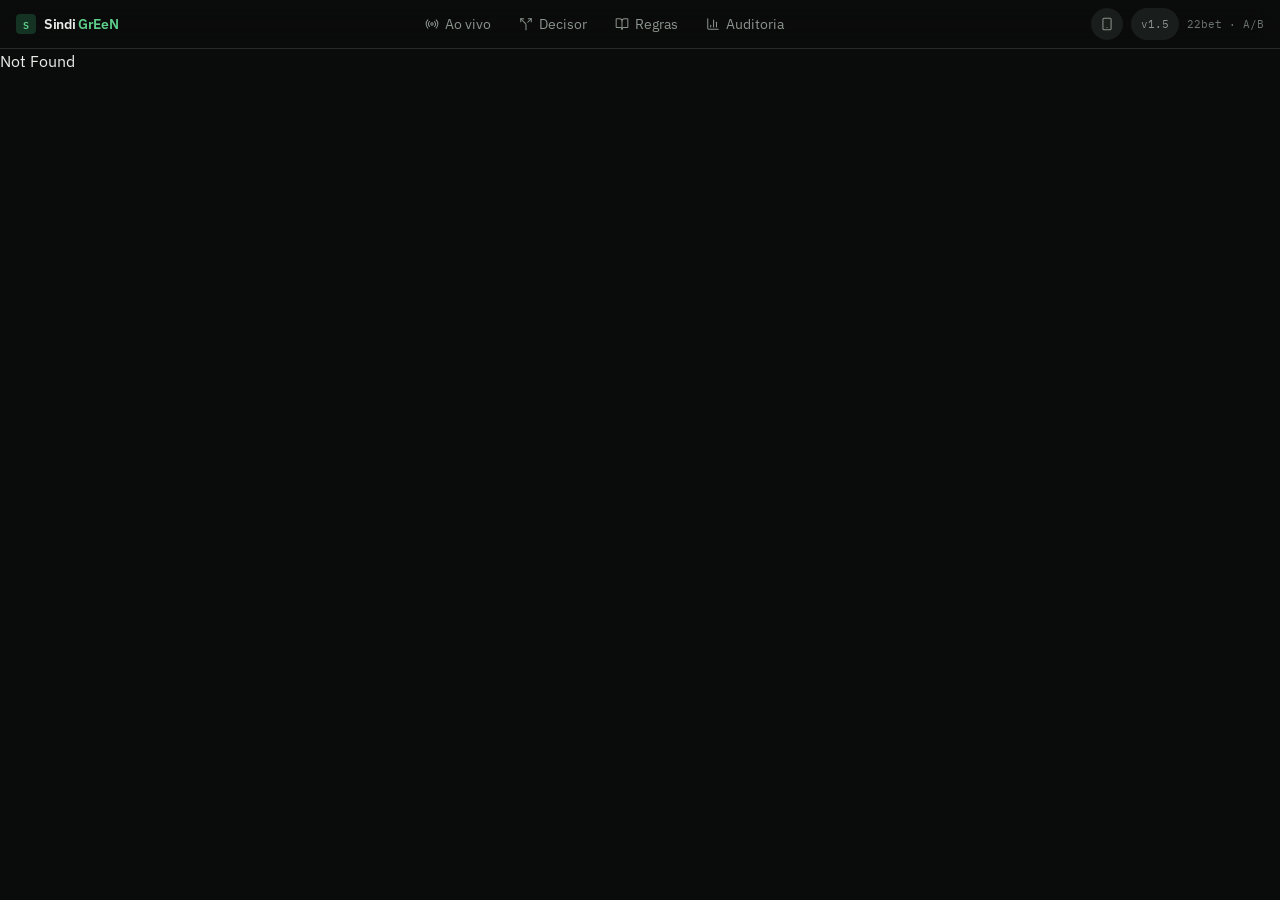
==== sindi-green/index.html @ e965b38e "Sindi GrEeN cockpit" ====
<!DOCTYPE html>
<html lang="pt" class="antialiased">
<head>
  <meta charset="utf-8" />
  <meta name="viewport" content="width=device-width, initial-scale=1, viewport-fit=cover" />
  <title>Sindi GrEeN</title>
  <meta name="description" content="Sindi GrEeN — cockpit SuperGrok de cantos e golos, ao vivo." />
  <meta name="theme-color" content="#0a0c0b" />
  <link rel="icon" type="image/svg+xml" href="/sindi-green/favicon.svg" />
  <link rel="stylesheet" href="/sindi-green/assets/styles-CBWvsEKR.css" />
  <link rel="preconnect" href="https://fonts.googleapis.com" />
  <link rel="preconnect" href="https://fonts.gstatic.com" crossorigin />
  <link rel="stylesheet" href="https://fonts.googleapis.com/css2?family=IBM+Plex+Mono:wght@400;500;600&family=IBM+Plex+Sans:ital,wght@0,400;0,500;0,600;1,400&display=swap" />
</head>
<body class="bg-bg text-fg min-h-dvh font-sans">
  <script>
    (function () {
      var now = Date.now();
      self.$R = self.$R || {};
      self.$R.tsr = [];
      self.$_TSR = {
        hydrated: false,
        streamEnded: false,
        initialized: false,
        buffer: [],
        h: function () { this.hydrated = true; },
        e: function () { this.streamEnded = true; },
        p: function (fn) { this.initialized ? fn() : this.buffer.push(fn); },
        router: {
          manifest: { routes: { __root__: { preloads: [] }, "/": { preloads: [] } } },
          matches: [
            { i: "__root__", u: now, s: "success", ssr: true },
            { i: "", u: now, s: "success", ssr: true }
          ]
        }
      };
    })();
  </script>
  <script type="module" src="/sindi-green/assets/index-O--N7-rh.js"></script>
</body>
</html>
---- sindi-green/assets/styles-CBWvsEKR.css ----
/*! tailwindcss v4.3.3 | MIT License | https://tailwindcss.com */
@layer properties{@supports (((-webkit-hyphens:none)) and (not (margin-trim:inline))) or ((-moz-orient:inline) and (not (color:rgb(from red r g b)))){*,:before,:after,::backdrop{--tw-translate-x:0;--tw-translate-y:0;--tw-translate-z:0;--tw-scale-x:1;--tw-scale-y:1;--tw-scale-z:1;--tw-rotate-x:initial;--tw-rotate-y:initial;--tw-rotate-z:initial;--tw-skew-x:initial;--tw-skew-y:initial;--tw-space-y-reverse:0;--tw-border-style:solid;--tw-leading:initial;--tw-font-weight:initial;--tw-tracking:initial;--tw-ordinal:initial;--tw-slashed-zero:initial;--tw-numeric-figure:initial;--tw-numeric-spacing:initial;--tw-numeric-fraction:initial;--tw-shadow:0 0 #0000;--tw-shadow-color:initial;--tw-shadow-alpha:100%;--tw-inset-shadow:0 0 #0000;--tw-inset-shadow-color:initial;--tw-inset-shadow-alpha:100%;--tw-ring-color:initial;--tw-ring-shadow:0 0 #0000;--tw-inset-ring-color:initial;--tw-inset-ring-shadow:0 0 #0000;--tw-ring-inset:initial;--tw-ring-offset-width:0px;--tw-ring-offset-color:#fff;--tw-ring-offset-shadow:0 0 #0000;--tw-outline-style:solid;--tw-blur:initial;--tw-brightness:initial;--tw-contrast:initial;--tw-grayscale:initial;--tw-hue-rotate:initial;--tw-invert:initial;--tw-opacity:initial;--tw-saturate:initial;--tw-sepia:initial;--tw-drop-shadow:initial;--tw-drop-shadow-color:initial;--tw-drop-shadow-alpha:100%;--tw-drop-shadow-size:initial;--tw-backdrop-blur:initial;--tw-backdrop-brightness:initial;--tw-backdrop-contrast:initial;--tw-backdrop-grayscale:initial;--tw-backdrop-hue-rotate:initial;--tw-backdrop-invert:initial;--tw-backdrop-opacity:initial;--tw-backdrop-saturate:initial;--tw-backdrop-sepia:initial;--tw-duration:initial;--tw-ease:initial;--tw-content:""}}}@layer theme{:root,:host{--font-sans:"IBM Plex Sans", "Segoe UI", system-ui, sans-serif;--font-mono:"IBM Plex Mono", ui-monospace, "SF Mono", Menlo, monospace;--color-red-500:oklch(63.7% .237 25.331);--color-zinc-50:oklch(98.5% 0 none);--color-zinc-400:oklch(70.5% .015 286.067);--color-zinc-500:oklch(55.2% .016 285.938);--color-zinc-900:oklch(21% .006 285.885);--color-zinc-950:oklch(14.1% .005 285.823);--color-neutral-100:oklch(97% 0 none);--color-neutral-300:oklch(87% 0 none);--color-neutral-500:oklch(55.6% 0 none);--color-neutral-700:oklch(37.1% 0 none);--color-neutral-900:oklch(20.5% 0 none);--color-black:#000;--color-white:#fff;--spacing:.25rem;--container-sm:24rem;--container-md:28rem;--container-lg:32rem;--container-xl:36rem;--container-2xl:42rem;--container-5xl:64rem;--text-xs:.75rem;--text-xs--line-height:calc(1 / .75);--text-sm:.875rem;--text-sm--line-height:calc(1.25 / .875);--text-base:1rem;--text-base--line-height:calc(1.5 / 1);--text-lg:1.125rem;--text-lg--line-height:calc(1.75 / 1.125);--text-xl:1.25rem;--text-xl--line-height:calc(1.75 / 1.25);--text-2xl:1.5rem;--text-2xl--line-height:calc(2 / 1.5);--text-3xl:1.875rem;--text-3xl--line-height:calc(2.25 / 1.875);--text-4xl:2.25rem;--text-4xl--line-height:calc(2.5 / 2.25);--text-5xl:3rem;--text-5xl--line-height:1;--font-weight-medium:500;--font-weight-semibold:600;--tracking-tight:-.025em;--tracking-normal:0em;--tracking-wide:.025em;--leading-tight:1.25;--leading-snug:1.375;--leading-normal:1.5;--leading-relaxed:1.625;--radius-xs:4px;--radius-sm:8px;--radius-md:12px;--radius-lg:16px;--radius-xl:24px;--radius-2xl:1rem;--ease-out:cubic-bezier(0, 0, .2, 1);--ease-in-out:cubic-bezier(.4, 0, .2, 1);--animate-pulse:pulse 2s cubic-bezier(.4, 0, .6, 1) infinite;--blur-md:12px;--default-transition-duration:.15s;--default-transition-timing-function:cubic-bezier(.4, 0, .2, 1);--default-font-family:var(--font-sans);--default-mono-font-family:var(--font-mono);--color-bg:#0a0c0b;--color-surface:#121614;--color-raised:#191d1b;--color-inset:#0e1110;--color-fg:#e8ece9;--color-muted:#8b948e;--color-subtle:#6b746e;--color-border:#262b28;--color-border-strong:#3a423d;--color-accent:#d7e0d9;--color-accent-fg:#0a0c0b;--color-enter:#5ecf8a;--color-enter-dim:#143322;--color-wait:#d4b56a;--color-wait-dim:#2e2614;--color-skip:#e07068;--color-skip-dim:#321614;--color-conta-a:#8ec8e8;--color-conta-b:#c4b4a0;--shadow-border:0 0 0 1px #e8ece914}}@layer base{*,:after,:before,::backdrop{box-sizing:border-box;border:0 solid;margin:0;padding:0}::file-selector-button{box-sizing:border-box;border:0 solid;margin:0;padding:0}html,:host{-webkit-text-size-adjust:100%;tab-size:4;line-height:1.5;font-family:var(--default-font-family,-apple-system, BlinkMacSystemFont, "Segoe UI", Roboto, "Helvetica Neue", "Noto Sans", Arial, sans-serif, "Apple Color Emoji", "Segoe UI Emoji", "Segoe UI Symbol", "Noto Color Emoji");font-feature-settings:var(--default-font-feature-settings,normal);font-variation-settings:var(--default-font-variation-settings,normal);-webkit-tap-highlight-color:transparent}hr{height:0;color:inherit;border-top-width:1px}abbr:where([title]){-webkit-text-decoration:underline dotted;text-decoration:underline dotted}h1,h2,h3,h4,h5,h6{font-size:inherit;font-weight:inherit}a{color:inherit;-webkit-text-decoration:inherit;-webkit-text-decoration:inherit;-webkit-text-decoration:inherit;-webkit-text-decoration:inherit;text-decoration:inherit}b,strong{font-weight:bolder}code,kbd,samp,pre{font-family:var(--default-mono-font-family,ui-monospace, SFMono-Regular, Menlo, Monaco, Consolas, "Liberation Mono", "Courier New", monospace);font-feature-settings:var(--default-mono-font-feature-settings,normal);font-variation-settings:var(--default-mono-font-variation-settings,normal);font-size:1em}small{font-size:80%}sub,sup{vertical-align:baseline;font-size:75%;line-height:0;position:relative}sub{bottom:-.25em}sup{top:-.5em}table{text-indent:0;border-color:inherit;border-collapse:collapse}:-moz-focusring:where(:not(iframe)){outline:auto}progress{vertical-align:baseline}summary{display:list-item}ol,ul,menu{list-style:none}img,svg,video,canvas,audio,iframe,embed,object{vertical-align:middle;display:block}img,video{max-width:100%;height:auto}button,input,select,optgroup,textarea{font:inherit;font-feature-settings:inherit;font-variation-settings:inherit;letter-spacing:inherit;color:inherit;opacity:1;background-color:#0000;border-radius:0}::file-selector-button{font:inherit;font-feature-settings:inherit;font-variation-settings:inherit;letter-spacing:inherit;color:inherit;opacity:1;background-color:#0000;border-radius:0}:where(select:is([multiple],[size])) optgroup{font-weight:bolder}:where(select:is([multiple],[size])) optgroup option{padding-inline-start:20px}::file-selector-button{margin-inline-end:4px}::placeholder{opacity:1}@supports (not ((-webkit-appearance:-apple-pay-button))) or (contain-intrinsic-size:1px){::placeholder{color:currentColor}@supports (color:color-mix(in lab, red, red)){::placeholder{color:color-mix(in oklab, currentcolor 50%, transparent)}}}textarea{resize:vertical}::-webkit-search-decoration{-webkit-appearance:none}::-webkit-date-and-time-value{min-height:1lh;text-align:inherit}::-webkit-datetime-edit{display:inline-flex}::-webkit-datetime-edit-fields-wrapper{padding:0}::-webkit-datetime-edit{padding-block:0}::-webkit-datetime-edit-year-field{padding-block:0}::-webkit-datetime-edit-month-field{padding-block:0}::-webkit-datetime-edit-day-field{padding-block:0}::-webkit-datetime-edit-hour-field{padding-block:0}::-webkit-datetime-edit-minute-field{padding-block:0}::-webkit-datetime-edit-second-field{padding-block:0}::-webkit-datetime-edit-millisecond-field{padding-block:0}::-webkit-datetime-edit-meridiem-field{padding-block:0}::-webkit-calendar-picker-indicator{line-height:1}:-moz-ui-invalid{box-shadow:none}button,input:where([type=button],[type=reset],[type=submit]){appearance:button}::file-selector-button{appearance:button}::-webkit-inner-spin-button{height:auto}::-webkit-outer-spin-button{height:auto}[hidden]:where(:not([hidden=until-found])){display:none!important}html{-webkit-font-smoothing:antialiased;-moz-osx-font-smoothing:grayscale}body{background:var(--color-bg);color:var(--color-fg);font-family:var(--font-sans)}button:not(:disabled),[role=button]:not(:disabled){cursor:pointer}h1,h2,h3{text-wrap:balance}p{text-wrap:pretty}}@layer components;@layer utilities{.pointer-events-none{pointer-events:none}.collapse{visibility:collapse}.invisible{visibility:hidden}.visible{visibility:visible}.absolute{position:absolute}.fixed{position:fixed}.relative{position:relative}.static{position:static}.sticky{position:sticky}.inset-0{inset:0}.inset-x-0{inset-inline:0}.inset-y-0{inset-block:0}.top-0{top:0}.top-1\/2{top:50%}.top-12{top:calc(var(--spacing) * 12)}.right-0{right:0}.right-1{right:var(--spacing)}.right-2{right:calc(var(--spacing) * 2)}.right-3{right:calc(var(--spacing) * 3)}.right-4{right:calc(var(--spacing) * 4)}.bottom-0{bottom:0}.left-0{left:0}.left-1{left:var(--spacing)}.left-2{left:calc(var(--spacing) * 2)}.left-3{left:calc(var(--spacing) * 3)}.left-4{left:calc(var(--spacing) * 4)}.z-10{z-index:10}.z-30{z-index:30}.z-\[1\]{z-index:1}.container{width:100%}@media (width>=40rem){.container{max-width:40rem}}@media (width>=48rem){.container{max-width:48rem}}@media (width>=64rem){.container{max-width:64rem}}@media (width>=80rem){.container{max-width:80rem}}@media (width>=96rem){.container{max-width:96rem}}.mx-1{margin-inline:var(--spacing)}.mx-auto{margin-inline:auto}.mx-px{margin-inline:1px}.mt-0\.5{margin-top:calc(var(--spacing) * .5)}.mt-1{margin-top:var(--spacing)}.mt-1\.5{margin-top:calc(var(--spacing) * 1.5)}.mt-2{margin-top:calc(var(--spacing) * 2)}.mt-3{margin-top:calc(var(--spacing) * 3)}.mt-4{margin-top:calc(var(--spacing) * 4)}.mt-5{margin-top:calc(var(--spacing) * 5)}.mt-6{margin-top:calc(var(--spacing) * 6)}.mt-8{margin-top:calc(var(--spacing) * 8)}.mt-10{margin-top:calc(var(--spacing) * 10)}.mt-12{margin-top:calc(var(--spacing) * 12)}.mb-0\.5{margin-bottom:calc(var(--spacing) * .5)}.mb-1{margin-bottom:var(--spacing)}.mb-1\.5{margin-bottom:calc(var(--spacing) * 1.5)}.mb-2{margin-bottom:calc(var(--spacing) * 2)}.mb-3{margin-bottom:calc(var(--spacing) * 3)}.mb-4{margin-bottom:calc(var(--spacing) * 4)}.ml-1\.5{margin-left:calc(var(--spacing) * 1.5)}.ml-2{margin-left:calc(var(--spacing) * 2)}.ml-2\.5{margin-left:calc(var(--spacing) * 2.5)}.ml-auto{margin-left:auto}.ml-px{margin-left:1px}.block{display:block}.flex{display:flex}.grid{display:grid}.hidden{display:none}.inline{display:inline}.inline-block{display:inline-block}.inline-flex{display:inline-flex}.table{display:table}.size-1\.5{width:calc(var(--spacing) * 1.5);height:calc(var(--spacing) * 1.5)}.size-2{width:calc(var(--spacing) * 2);height:calc(var(--spacing) * 2)}.size-3{width:calc(var(--spacing) * 3);height:calc(var(--spacing) * 3)}.size-3\.5{width:calc(var(--spacing) * 3.5);height:calc(var(--spacing) * 3.5)}.size-4{width:calc(var(--spacing) * 4);height:calc(var(--spacing) * 4)}.size-5{width:calc(var(--spacing) * 5);height:calc(var(--spacing) * 5)}.size-8{width:calc(var(--spacing) * 8);height:calc(var(--spacing) * 8)}.size-10{width:calc(var(--spacing) * 10);height:calc(var(--spacing) * 10)}.size-12{width:calc(var(--spacing) * 12);height:calc(var(--spacing) * 12)}.size-\[5px\]{width:5px;height:5px}.h-1{height:var(--spacing)}.h-1\.5{height:calc(var(--spacing) * 1.5)}.h-3{height:calc(var(--spacing) * 3)}.h-3\.5{height:calc(var(--spacing) * 3.5)}.h-8{height:calc(var(--spacing) * 8)}.h-9{height:calc(var(--spacing) * 9)}.h-10{height:calc(var(--spacing) * 10)}.h-11{height:calc(var(--spacing) * 11)}.h-12{height:calc(var(--spacing) * 12)}.h-16{height:calc(var(--spacing) * 16)}.h-20{height:calc(var(--spacing) * 20)}.h-44{height:calc(var(--spacing) * 44)}.h-\[7px\]{height:7px}.h-\[28rem\]{height:28rem}.h-fit{height:fit-content}.h-full{height:100%}.h-px{height:1px}.min-h-0\.5{min-height:calc(var(--spacing) * .5)}.min-h-11{min-height:calc(var(--spacing) * 11)}.min-h-\[7\.25rem\]{min-height:7.25rem}.min-h-dvh{min-height:100dvh}.min-h-screen{min-height:100vh}.w-0\.5{width:calc(var(--spacing) * .5)}.w-1{width:var(--spacing)}.w-2{width:calc(var(--spacing) * 2)}.w-7{width:calc(var(--spacing) * 7)}.w-8{width:calc(var(--spacing) * 8)}.w-11{width:calc(var(--spacing) * 11)}.w-32{width:calc(var(--spacing) * 32)}.w-\[3\.75rem\]{width:3.75rem}.w-\[4\.5rem\]{width:4.5rem}.w-\[4\.25rem\]{width:4.25rem}.w-\[5\.5rem\]{width:5.5rem}.w-\[7px\]{width:7px}.w-\[13\.5rem\]{width:13.5rem}.w-\[min\(100\%\,15\.5rem\)\]{width:min(100%,15.5rem)}.w-full{width:100%}.w-px{width:1px}.max-w-2xl{max-width:var(--container-2xl)}.max-w-5xl{max-width:var(--container-5xl)}.max-w-\[12rem\]{max-width:12rem}.max-w-\[1400px\]{max-width:1400px}.max-w-lg{max-width:var(--container-lg)}.max-w-md{max-width:var(--container-md)}.max-w-sm{max-width:var(--container-sm)}.max-w-xl{max-width:var(--container-xl)}.min-w-0{min-width:0}.min-w-\[9\.75rem\]{min-width:9.75rem}.min-w-\[16rem\]{min-width:16rem}.min-w-\[480px\]{min-width:480px}.min-w-\[560px\]{min-width:560px}.min-w-\[640px\]{min-width:640px}.flex-1{flex:1}.shrink{flex-shrink:1}.shrink-0{flex-shrink:0}.-translate-y-1\/2{--tw-translate-y:calc(calc(1 / 2 * 100%) * -1);translate:var(--tw-translate-x) var(--tw-translate-y)}.scale-100{--tw-scale-x:100%;--tw-scale-y:100%;--tw-scale-z:100%;scale:var(--tw-scale-x) var(--tw-scale-y)}.scale-\[0\.25\]{scale:.25}.rotate-45{rotate:45deg}.rotate-180{rotate:180deg}.transform{transform:var(--tw-rotate-x,) var(--tw-rotate-y,) var(--tw-rotate-z,) var(--tw-skew-x,) var(--tw-skew-y,)}.animate-pulse{animation:var(--animate-pulse)}.cursor-pointer{cursor:pointer}.resize{resize:both}.grid-cols-1{grid-template-columns:repeat(1,minmax(0,1fr))}.grid-cols-2{grid-template-columns:repeat(2,minmax(0,1fr))}.grid-cols-4{grid-template-columns:repeat(4,minmax(0,1fr))}.grid-cols-\[4px_1fr\]{grid-template-columns:4px 1fr}.grid-cols-\[4px_2\.75rem_minmax\(0\,1fr\)_auto\]{grid-template-columns:4px 2.75rem minmax(0,1fr) auto}.grid-cols-\[4px_2\.75rem_minmax\(0\,1fr\)_auto_auto\]{grid-template-columns:4px 2.75rem minmax(0,1fr) auto auto}.grid-cols-\[auto_1fr\]{grid-template-columns:auto 1fr}.grid-cols-\[calc\(22\.2\%\)_calc\(33\.3\%\)_calc\(16\.7\%\)_1fr\]{grid-template-columns:22.2% 33.3% 16.7% 1fr}.flex-col{flex-direction:column}.flex-wrap{flex-wrap:wrap}.place-items-center{place-items:center}.items-baseline{align-items:baseline}.items-center{align-items:center}.items-end{align-items:flex-end}.items-start{align-items:flex-start}.items-stretch{align-items:stretch}.justify-between{justify-content:space-between}.justify-center{justify-content:center}.justify-end{justify-content:flex-end}.justify-start{justify-content:flex-start}.gap-0\.5{gap:calc(var(--spacing) * .5)}.gap-1{gap:var(--spacing)}.gap-1\.5{gap:calc(var(--spacing) * 1.5)}.gap-2{gap:calc(var(--spacing) * 2)}.gap-2\.5{gap:calc(var(--spacing) * 2.5)}.gap-3{gap:calc(var(--spacing) * 3)}.gap-4{gap:calc(var(--spacing) * 4)}.gap-12{gap:calc(var(--spacing) * 12)}.gap-\[3px\]{gap:3px}.gap-px{gap:1px}:where(.space-y-1>:not(:last-child)){--tw-space-y-reverse:0;margin-block-start:calc(var(--spacing) * var(--tw-space-y-reverse));margin-block-end:calc(var(--spacing) * calc(1 - var(--tw-space-y-reverse)))}:where(.space-y-1\.5>:not(:last-child)){--tw-space-y-reverse:0;margin-block-start:calc(calc(var(--spacing) * 1.5) * var(--tw-space-y-reverse));margin-block-end:calc(calc(var(--spacing) * 1.5) * calc(1 - var(--tw-space-y-reverse)))}:where(.space-y-2>:not(:last-child)){--tw-space-y-reverse:0;margin-block-start:calc(calc(var(--spacing) * 2) * var(--tw-space-y-reverse));margin-block-end:calc(calc(var(--spacing) * 2) * calc(1 - var(--tw-space-y-reverse)))}:where(.space-y-3>:not(:last-child)){--tw-space-y-reverse:0;margin-block-start:calc(calc(var(--spacing) * 3) * var(--tw-space-y-reverse));margin-block-end:calc(calc(var(--spacing) * 3) * calc(1 - var(--tw-space-y-reverse)))}:where(.space-y-4>:not(:last-child)){--tw-space-y-reverse:0;margin-block-start:calc(calc(var(--spacing) * 4) * var(--tw-space-y-reverse));margin-block-end:calc(calc(var(--spacing) * 4) * calc(1 - var(--tw-space-y-reverse)))}.gap-x-3{column-gap:calc(var(--spacing) * 3)}.gap-y-0\.5{row-gap:calc(var(--spacing) * .5)}.gap-y-2{row-gap:calc(var(--spacing) * 2)}.self-stretch{align-self:stretch}.truncate{text-overflow:ellipsis;white-space:nowrap;overflow:hidden}.overflow-hidden{overflow:hidden}.overflow-x-auto{overflow-x:auto}.rounded{border-radius:.25rem}.rounded-2xl{border-radius:var(--radius-2xl)}.rounded-\[0\.5px\]{border-radius:.5px}.rounded-\[1px\]{border-radius:1px}.rounded-\[2px\]{border-radius:2px}.rounded-\[3px\]{border-radius:3px}.rounded-\[4px\]{border-radius:4px}.rounded-full{border-radius:2147483647px}.rounded-lg{border-radius:var(--radius-lg)}.rounded-md{border-radius:var(--radius-md)}.rounded-sm{border-radius:var(--radius-sm)}.rounded-xl{border-radius:var(--radius-xl)}.rounded-l-\[2px\]{border-top-left-radius:2px;border-bottom-left-radius:2px}.rounded-l-full{border-top-left-radius:2147483647px;border-bottom-left-radius:2147483647px}.rounded-r-\[2px\]{border-top-right-radius:2px;border-bottom-right-radius:2px}.rounded-r-full{border-top-right-radius:2147483647px;border-bottom-right-radius:2147483647px}.border{border-style:var(--tw-border-style);border-width:1px}.border-t{border-top-style:var(--tw-border-style);border-top-width:1px}.border-b{border-bottom-style:var(--tw-border-style);border-bottom-width:1px}.border-l{border-left-style:var(--tw-border-style);border-left-width:1px}.border-l-2{border-left-style:var(--tw-border-style);border-left-width:2px}.border-dashed{--tw-border-style:dashed;border-style:dashed}.border-border{border-color:var(--color-border)}.border-border\/60{border-color:#262b2899}@supports (color:color-mix(in lab, red, red)){.border-border\/60{border-color:color-mix(in oklab, var(--color-border) 60%, transparent)}}.border-border\/70{border-color:#262b28b3}@supports (color:color-mix(in lab, red, red)){.border-border\/70{border-color:color-mix(in oklab, var(--color-border) 70%, transparent)}}.border-neutral-300{border-color:var(--color-neutral-300)}.bg-accent{background-color:var(--color-accent)}.bg-accent\/15{background-color:#d7e0d926}@supports (color:color-mix(in lab, red, red)){.bg-accent\/15{background-color:color-mix(in oklab, var(--color-accent) 15%, transparent)}}.bg-accent\/55{background-color:#d7e0d98c}@supports (color:color-mix(in lab, red, red)){.bg-accent\/55{background-color:color-mix(in oklab, var(--color-accent) 55%, transparent)}}.bg-accent\/70{background-color:#d7e0d9b3}@supports (color:color-mix(in lab, red, red)){.bg-accent\/70{background-color:color-mix(in oklab, var(--color-accent) 70%, transparent)}}.bg-bg{background-color:var(--color-bg)}.bg-bg\/90{background-color:#0a0c0be6}@supports (color:color-mix(in lab, red, red)){.bg-bg\/90{background-color:color-mix(in oklab, var(--color-bg) 90%, transparent)}}.bg-black{background-color:var(--color-black)}.bg-black\/10{background-color:#0000001a}@supports (color:color-mix(in lab, red, red)){.bg-black\/10{background-color:color-mix(in oklab, var(--color-black) 10%, transparent)}}.bg-border{background-color:var(--color-border)}.bg-border-strong{background-color:var(--color-border-strong)}.bg-border-strong\/80{background-color:#3a423dcc}@supports (color:color-mix(in lab, red, red)){.bg-border-strong\/80{background-color:color-mix(in oklab, var(--color-border-strong) 80%, transparent)}}.bg-conta-a{background-color:var(--color-conta-a)}.bg-conta-a\/70{background-color:#8ec8e8b3}@supports (color:color-mix(in lab, red, red)){.bg-conta-a\/70{background-color:color-mix(in oklab, var(--color-conta-a) 70%, transparent)}}.bg-enter{background-color:var(--color-enter)}.bg-enter-dim{background-color:var(--color-enter-dim)}.bg-enter\/25{background-color:#5ecf8a40}@supports (color:color-mix(in lab, red, red)){.bg-enter\/25{background-color:color-mix(in oklab, var(--color-enter) 25%, transparent)}}.bg-enter\/35{background-color:#5ecf8a59}@supports (color:color-mix(in lab, red, red)){.bg-enter\/35{background-color:color-mix(in oklab, var(--color-enter) 35%, transparent)}}.bg-enter\/80{background-color:#5ecf8acc}@supports (color:color-mix(in lab, red, red)){.bg-enter\/80{background-color:color-mix(in oklab, var(--color-enter) 80%, transparent)}}.bg-fg{background-color:var(--color-fg)}.bg-fg\/80{background-color:#e8ece9cc}@supports (color:color-mix(in lab, red, red)){.bg-fg\/80{background-color:color-mix(in oklab, var(--color-fg) 80%, transparent)}}.bg-inset{background-color:var(--color-inset)}.bg-inset\/60{background-color:#0e111099}@supports (color:color-mix(in lab, red, red)){.bg-inset\/60{background-color:color-mix(in oklab, var(--color-inset) 60%, transparent)}}.bg-inset\/80{background-color:#0e1110cc}@supports (color:color-mix(in lab, red, red)){.bg-inset\/80{background-color:color-mix(in oklab, var(--color-inset) 80%, transparent)}}.bg-muted\/40{background-color:#8b948e66}@supports (color:color-mix(in lab, red, red)){.bg-muted\/40{background-color:color-mix(in oklab, var(--color-muted) 40%, transparent)}}.bg-raised{background-color:var(--color-raised)}.bg-skip{background-color:var(--color-skip)}.bg-skip-dim{background-color:var(--color-skip-dim)}.bg-skip\/25{background-color:#e0706840}@supports (color:color-mix(in lab, red, red)){.bg-skip\/25{background-color:color-mix(in oklab, var(--color-skip) 25%, transparent)}}.bg-skip\/30{background-color:#e070684d}@supports (color:color-mix(in lab, red, red)){.bg-skip\/30{background-color:color-mix(in oklab, var(--color-skip) 30%, transparent)}}.bg-skip\/40{background-color:#e0706866}@supports (color:color-mix(in lab, red, red)){.bg-skip\/40{background-color:color-mix(in oklab, var(--color-skip) 40%, transparent)}}.bg-skip\/70{background-color:#e07068b3}@supports (color:color-mix(in lab, red, red)){.bg-skip\/70{background-color:color-mix(in oklab, var(--color-skip) 70%, transparent)}}.bg-subtle\/50{background-color:#6b746e80}@supports (color:color-mix(in lab, red, red)){.bg-subtle\/50{background-color:color-mix(in oklab, var(--color-subtle) 50%, transparent)}}.bg-subtle\/55{background-color:#6b746e8c}@supports (color:color-mix(in lab, red, red)){.bg-subtle\/55{background-color:color-mix(in oklab, var(--color-subtle) 55%, transparent)}}.bg-surface{background-color:var(--color-surface)}.bg-surface\/95{background-color:#121614f2}@supports (color:color-mix(in lab, red, red)){.bg-surface\/95{background-color:color-mix(in oklab, var(--color-surface) 95%, transparent)}}.bg-wait{background-color:var(--color-wait)}.bg-wait-dim{background-color:var(--color-wait-dim)}.bg-wait\/30{background-color:#d4b56a4d}@supports (color:color-mix(in lab, red, red)){.bg-wait\/30{background-color:color-mix(in oklab, var(--color-wait) 30%, transparent)}}.bg-zinc-50{background-color:var(--color-zinc-50)}.bg-\[radial-gradient\(ellipse_at_top\,color-mix\(in_oklab\,var\(--color-enter\)_14\%\,transparent\)\,transparent_62\%\)\]{background-image:radial-gradient(at top,#5ecf8a24,#0000 62%)}@supports (color:color-mix(in lab, red, red)){.bg-\[radial-gradient\(ellipse_at_top\,color-mix\(in_oklab\,var\(--color-enter\)_14\%\,transparent\)\,transparent_62\%\)\]{background-image:radial-gradient(ellipse at top,color-mix(in oklab,var(--color-enter) 14%,transparent),transparent 62%)}}.object-cover{object-fit:cover}.p-0\.5{padding:calc(var(--spacing) * .5)}.p-1{padding:var(--spacing)}.p-2{padding:calc(var(--spacing) * 2)}.p-3{padding:calc(var(--spacing) * 3)}.p-4{padding:calc(var(--spacing) * 4)}.p-5{padding:calc(var(--spacing) * 5)}.p-6{padding:calc(var(--spacing) * 6)}.p-8{padding:calc(var(--spacing) * 8)}.p-\[16px\]{padding:16px}.px-1{padding-inline:var(--spacing)}.px-1\.5{padding-inline:calc(var(--spacing) * 1.5)}.px-2{padding-inline:calc(var(--spacing) * 2)}.px-2\.5{padding-inline:calc(var(--spacing) * 2.5)}.px-3{padding-inline:calc(var(--spacing) * 3)}.px-3\.5{padding-inline:calc(var(--spacing) * 3.5)}.px-4{padding-inline:calc(var(--spacing) * 4)}.px-6{padding-inline:calc(var(--spacing) * 6)}.py-0\.5{padding-block:calc(var(--spacing) * .5)}.py-1{padding-block:var(--spacing)}.py-2{padding-block:calc(var(--spacing) * 2)}.py-2\.5{padding-block:calc(var(--spacing) * 2.5)}.py-3{padding-block:calc(var(--spacing) * 3)}.py-8{padding-block:calc(var(--spacing) * 8)}.py-px{padding-block:1px}.pt-4{padding-top:calc(var(--spacing) * 4)}.pt-8{padding-top:calc(var(--spacing) * 8)}.pt-16{padding-top:calc(var(--spacing) * 16)}.pt-\[env\(safe-area-inset-top\)\]{padding-top:env(safe-area-inset-top)}.pr-2{padding-right:calc(var(--spacing) * 2)}.pr-3{padding-right:calc(var(--spacing) * 3)}.pr-3\.5{padding-right:calc(var(--spacing) * 3.5)}.pb-8{padding-bottom:calc(var(--spacing) * 8)}.pb-16{padding-bottom:calc(var(--spacing) * 16)}.pb-20{padding-bottom:calc(var(--spacing) * 20)}.pb-\[env\(safe-area-inset-bottom\)\]{padding-bottom:env(safe-area-inset-bottom)}.pl-2\.5{padding-left:calc(var(--spacing) * 2.5)}.pl-3{padding-left:calc(var(--spacing) * 3)}.pl-4{padding-left:calc(var(--spacing) * 4)}.pl-10{padding-left:calc(var(--spacing) * 10)}.text-center{text-align:center}.text-left{text-align:left}.text-right{text-align:right}.font-mono{font-family:var(--font-mono)}.font-sans{font-family:var(--font-sans)}.text-2xl{font-size:var(--text-2xl);line-height:var(--tw-leading,var(--text-2xl--line-height))}.text-4xl{font-size:var(--text-4xl);line-height:var(--tw-leading,var(--text-4xl--line-height))}.text-base{font-size:var(--text-base);line-height:var(--tw-leading,var(--text-base--line-height))}.text-lg{font-size:var(--text-lg);line-height:var(--tw-leading,var(--text-lg--line-height))}.text-sm{font-size:var(--text-sm);line-height:var(--tw-leading,var(--text-sm--line-height))}.text-xl{font-size:var(--text-xl);line-height:var(--tw-leading,var(--text-xl--line-height))}.text-xs{font-size:var(--text-xs);line-height:var(--tw-leading,var(--text-xs--line-height))}.text-\[7px\]{font-size:7px}.text-\[8px\]{font-size:8px}.text-\[9px\]{font-size:9px}.text-\[10px\]{font-size:10px}.text-\[11px\]{font-size:11px}.text-\[12px\]{font-size:12px}.text-\[13px\]{font-size:13px}.text-\[15px\]{font-size:15px}.leading-none{--tw-leading:1;line-height:1}.leading-relaxed{--tw-leading:var(--leading-relaxed);line-height:var(--leading-relaxed)}.leading-snug{--tw-leading:var(--leading-snug);line-height:var(--leading-snug)}.font-medium{--tw-font-weight:var(--font-weight-medium);font-weight:var(--font-weight-medium)}.font-semibold{--tw-font-weight:var(--font-weight-semibold);font-weight:var(--font-weight-semibold)}.tracking-\[0\.18em\]{--tw-tracking:.18em;letter-spacing:.18em}.tracking-normal{--tw-tracking:var(--tracking-normal);letter-spacing:var(--tracking-normal)}.tracking-tight{--tw-tracking:var(--tracking-tight);letter-spacing:var(--tracking-tight)}.tracking-wide{--tw-tracking:var(--tracking-wide);letter-spacing:var(--tracking-wide)}.text-balance{text-wrap:balance}.text-wrap{text-wrap:wrap}.break-words{overflow-wrap:break-word}.whitespace-nowrap{white-space:nowrap}.text-accent{color:var(--color-accent)}.text-accent-fg{color:var(--color-accent-fg)}.text-conta-a{color:var(--color-conta-a)}.text-conta-b{color:var(--color-conta-b)}.text-enter{color:var(--color-enter)}.text-fg{color:var(--color-fg)}.text-fg\/80{color:#e8ece9cc}@supports (color:color-mix(in lab, red, red)){.text-fg\/80{color:color-mix(in oklab, var(--color-fg) 80%, transparent)}}.text-muted{color:var(--color-muted)}.text-neutral-500{color:var(--color-neutral-500)}.text-red-500{color:var(--color-red-500)}.text-skip{color:var(--color-skip)}.text-subtle{color:var(--color-subtle)}.text-subtle\/80{color:#6b746ecc}@supports (color:color-mix(in lab, red, red)){.text-subtle\/80{color:color-mix(in oklab, var(--color-subtle) 80%, transparent)}}.text-wait{color:var(--color-wait)}.text-white{color:var(--color-white)}.text-zinc-500{color:var(--color-zinc-500)}.text-zinc-900{color:var(--color-zinc-900)}.normal-case{text-transform:none}.uppercase{text-transform:uppercase}.tabular-nums{--tw-numeric-spacing:tabular-nums;font-variant-numeric:var(--tw-ordinal,) var(--tw-slashed-zero,) var(--tw-numeric-figure,) var(--tw-numeric-spacing,) var(--tw-numeric-fraction,)}.no-underline{text-decoration-line:none}.underline-offset-2{text-underline-offset:2px}.underline-offset-4{text-underline-offset:4px}.antialiased{-webkit-font-smoothing:antialiased;-moz-osx-font-smoothing:grayscale}.accent-accent{accent-color:var(--color-accent)}.opacity-0{opacity:0}.opacity-70{opacity:.7}.opacity-100{opacity:1}.shadow{--tw-shadow:0 1px 3px 0 var(--tw-shadow-color,#0000001a), 0 1px 2px -1px var(--tw-shadow-color,#0000001a);box-shadow:var(--tw-inset-shadow), var(--tw-inset-ring-shadow), var(--tw-ring-offset-shadow), var(--tw-ring-shadow), var(--tw-shadow)}.shadow-\[0_0_0_1px_rgba\(94\,207\,138\,0\.35\)\]{--tw-shadow:0 0 0 1px var(--tw-shadow-color,#5ecf8a59);box-shadow:var(--tw-inset-shadow), var(--tw-inset-ring-shadow), var(--tw-ring-offset-shadow), var(--tw-ring-shadow), var(--tw-shadow)}.shadow-\[0_0_0_1px_rgba\(215\,224\,217\,0\.28\)\]{--tw-shadow:0 0 0 1px var(--tw-shadow-color,#d7e0d947);box-shadow:var(--tw-inset-shadow), var(--tw-inset-ring-shadow), var(--tw-ring-offset-shadow), var(--tw-ring-shadow), var(--tw-shadow)}.shadow-\[var\(--shadow-border\)\]{--tw-shadow:var(--shadow-border);box-shadow:var(--tw-inset-shadow), var(--tw-inset-ring-shadow), var(--tw-ring-offset-shadow), var(--tw-ring-shadow), var(--tw-shadow)}.ring,.ring-1{--tw-ring-shadow:var(--tw-ring-inset,) 0 0 0 calc(1px + var(--tw-ring-offset-width)) var(--tw-ring-color,currentcolor);box-shadow:var(--tw-inset-shadow), var(--tw-inset-ring-shadow), var(--tw-ring-offset-shadow), var(--tw-ring-shadow), var(--tw-shadow)}.ring-bg\/80{--tw-ring-color:#0a0c0bcc}@supports (color:color-mix(in lab, red, red)){.ring-bg\/80{--tw-ring-color:color-mix(in oklab, var(--color-bg) 80%, transparent)}}.outline,.outline-1{outline-style:var(--tw-outline-style);outline-width:1px}.-outline-offset-1{outline-offset:calc(1px * -1)}.outline-black\/10{outline-color:#0000001a}@supports (color:color-mix(in lab, red, red)){.outline-black\/10{outline-color:color-mix(in oklab, var(--color-black) 10%, transparent)}}.blur{--tw-blur:blur(8px);filter:var(--tw-blur,) var(--tw-brightness,) var(--tw-contrast,) var(--tw-grayscale,) var(--tw-hue-rotate,) var(--tw-invert,) var(--tw-saturate,) var(--tw-sepia,) var(--tw-drop-shadow,)}.blur-\[4px\]{--tw-blur:blur(4px);filter:var(--tw-blur,) var(--tw-brightness,) var(--tw-contrast,) var(--tw-grayscale,) var(--tw-hue-rotate,) var(--tw-invert,) var(--tw-saturate,) var(--tw-sepia,) var(--tw-drop-shadow,)}.blur-none{--tw-blur: ;filter:var(--tw-blur,) var(--tw-brightness,) var(--tw-contrast,) var(--tw-grayscale,) var(--tw-hue-rotate,) var(--tw-invert,) var(--tw-saturate,) var(--tw-sepia,) var(--tw-drop-shadow,)}.grayscale{--tw-grayscale:grayscale(100%);filter:var(--tw-blur,) var(--tw-brightness,) var(--tw-contrast,) var(--tw-grayscale,) var(--tw-hue-rotate,) var(--tw-invert,) var(--tw-saturate,) var(--tw-sepia,) var(--tw-drop-shadow,)}.invert{--tw-invert:invert(100%);filter:var(--tw-blur,) var(--tw-brightness,) var(--tw-contrast,) var(--tw-grayscale,) var(--tw-hue-rotate,) var(--tw-invert,) var(--tw-saturate,) var(--tw-sepia,) var(--tw-drop-shadow,)}.sepia{--tw-sepia:sepia(100%);filter:var(--tw-blur,) var(--tw-brightness,) var(--tw-contrast,) var(--tw-grayscale,) var(--tw-hue-rotate,) var(--tw-invert,) var(--tw-saturate,) var(--tw-sepia,) var(--tw-drop-shadow,)}.filter{filter:var(--tw-blur,) var(--tw-brightness,) var(--tw-contrast,) var(--tw-grayscale,) var(--tw-hue-rotate,) var(--tw-invert,) var(--tw-saturate,) var(--tw-sepia,) var(--tw-drop-shadow,)}.backdrop-blur-md{--tw-backdrop-blur:blur(var(--blur-md));-webkit-backdrop-filter:var(--tw-backdrop-blur,) var(--tw-backdrop-brightness,) var(--tw-backdrop-contrast,) var(--tw-backdrop-grayscale,) var(--tw-backdrop-hue-rotate,) var(--tw-backdrop-invert,) var(--tw-backdrop-opacity,) var(--tw-backdrop-saturate,) var(--tw-backdrop-sepia,);backdrop-filter:var(--tw-backdrop-blur,) var(--tw-backdrop-brightness,) var(--tw-backdrop-contrast,) var(--tw-backdrop-grayscale,) var(--tw-backdrop-hue-rotate,) var(--tw-backdrop-invert,) var(--tw-backdrop-opacity,) var(--tw-backdrop-saturate,) var(--tw-backdrop-sepia,)}.transition{transition-property:color,background-color,border-color,outline-color,text-decoration-color,fill,stroke,--tw-gradient-from,--tw-gradient-via,--tw-gradient-to,opacity,box-shadow,transform,translate,scale,rotate,filter,-webkit-backdrop-filter,backdrop-filter,display,content-visibility,overlay,pointer-events;transition-timing-function:var(--tw-ease,var(--default-transition-timing-function));transition-duration:var(--tw-duration,var(--default-transition-duration))}.transition-\[box-shadow\,background-color\]{transition-property:box-shadow,background-color;transition-timing-function:var(--tw-ease,var(--default-transition-timing-function));transition-duration:var(--tw-duration,var(--default-transition-duration))}.transition-\[box-shadow\]{transition-property:box-shadow;transition-timing-function:var(--tw-ease,var(--default-transition-timing-function));transition-duration:var(--tw-duration,var(--default-transition-duration))}.transition-\[opacity\,filter\,scale\]{transition-property:opacity,filter,scale;transition-timing-function:var(--tw-ease,var(--default-transition-timing-function));transition-duration:var(--tw-duration,var(--default-transition-duration))}.transition-\[opacity\,transform\,background-color\,color\]{transition-property:opacity,transform,background-color,color;transition-timing-function:var(--tw-ease,var(--default-transition-timing-function));transition-duration:var(--tw-duration,var(--default-transition-duration))}.transition-\[scale\,background-color\]{transition-property:scale,background-color;transition-timing-function:var(--tw-ease,var(--default-transition-timing-function));transition-duration:var(--tw-duration,var(--default-transition-duration))}.transition-\[scale\,opacity\,filter\]{transition-property:scale,opacity,filter;transition-timing-function:var(--tw-ease,var(--default-transition-timing-function));transition-duration:var(--tw-duration,var(--default-transition-duration))}.transition-colors{transition-property:color,background-color,border-color,outline-color,text-decoration-color,fill,stroke,--tw-gradient-from,--tw-gradient-via,--tw-gradient-to;transition-timing-function:var(--tw-ease,var(--default-transition-timing-function));transition-duration:var(--tw-duration,var(--default-transition-duration))}.transition-transform{transition-property:transform,translate,scale,rotate;transition-timing-function:var(--tw-ease,var(--default-transition-timing-function));transition-duration:var(--tw-duration,var(--default-transition-duration))}.duration-150{--tw-duration:.15s;transition-duration:.15s}.duration-300{--tw-duration:.3s;transition-duration:.3s}.ease-\[cubic-bezier\(0\.2\,0\,0\,1\)\]{--tw-ease:cubic-bezier(.2,0,0,1);transition-timing-function:cubic-bezier(.2,0,0,1)}.ease-out{--tw-ease:var(--ease-out);transition-timing-function:var(--ease-out)}.outline-none{--tw-outline-style:none;outline-style:none}.placeholder\:text-subtle::placeholder{color:var(--color-subtle)}.after\:absolute:after{content:var(--tw-content);position:absolute}.after\:top-1\/2:after{content:var(--tw-content);top:50%}.after\:left-1\/2:after{content:var(--tw-content);left:50%}.after\:size-10:after{content:var(--tw-content);width:calc(var(--spacing) * 10);height:calc(var(--spacing) * 10)}.after\:-translate-1\/2:after{content:var(--tw-content);--tw-translate-x:calc(calc(1 / 2 * 100%) * -1);--tw-translate-y:calc(calc(1 / 2 * 100%) * -1);translate:var(--tw-translate-x) var(--tw-translate-y)}.last\:border-0:last-child{border-style:var(--tw-border-style);border-width:0}@media (hover:hover){.hover\:bg-neutral-100:hover{background-color:var(--color-neutral-100)}.hover\:bg-raised:hover{background-color:var(--color-raised)}.hover\:bg-surface:hover{background-color:var(--color-surface)}.hover\:text-fg:hover{color:var(--color-fg)}.hover\:underline:hover{text-decoration-line:underline}.hover\:opacity-90:hover{opacity:.9}}.focus\:shadow-\[0_0_0_1px_rgba\(215\,224\,217\,0\.4\)\]:focus{--tw-shadow:0 0 0 1px var(--tw-shadow-color,#d7e0d966);box-shadow:var(--tw-inset-shadow), var(--tw-inset-ring-shadow), var(--tw-ring-offset-shadow), var(--tw-ring-shadow), var(--tw-shadow)}.focus-visible\:outline-2:focus-visible{outline-style:var(--tw-outline-style);outline-width:2px}.focus-visible\:outline-offset-2:focus-visible{outline-offset:2px}.focus-visible\:outline-accent:focus-visible{outline-color:var(--color-accent)}.active\:scale-\[0\.96\]:active{scale:.96}.active\:scale-\[0\.98\]:active{scale:.98}.active\:not-disabled\:scale-\[0\.96\]:active:not(:disabled){scale:.96}.disabled\:pointer-events-none:disabled{pointer-events:none}.disabled\:cursor-wait:disabled{cursor:wait}.disabled\:no-underline:disabled{text-decoration-line:none}.disabled\:opacity-40:disabled{opacity:.4}@media (width>=40rem){.sm\:block{display:block}.sm\:flex{display:flex}.sm\:hidden{display:none}.sm\:w-auto{width:auto}.sm\:grid-cols-2{grid-template-columns:repeat(2,minmax(0,1fr))}.sm\:grid-cols-3{grid-template-columns:repeat(3,minmax(0,1fr))}.sm\:grid-cols-4{grid-template-columns:repeat(4,minmax(0,1fr))}.sm\:grid-cols-\[1fr_auto\]{grid-template-columns:1fr auto}.sm\:flex-row{flex-direction:row}.sm\:items-center{align-items:center}.sm\:items-start{align-items:flex-start}.sm\:p-6{padding:calc(var(--spacing) * 6)}.sm\:pt-14{padding-top:calc(var(--spacing) * 14)}.sm\:pb-8{padding-bottom:calc(var(--spacing) * 8)}.sm\:text-3xl{font-size:var(--text-3xl);line-height:var(--tw-leading,var(--text-3xl--line-height))}.sm\:text-5xl{font-size:var(--text-5xl);line-height:var(--tw-leading,var(--text-5xl--line-height))}}@media (width>=48rem){.md\:inline{display:inline}}@media (width>=64rem){.lg\:order-first{order:-9999}.lg\:block{display:block}.lg\:inline{display:inline}.lg\:grid-cols-2{grid-template-columns:repeat(2,minmax(0,1fr))}.lg\:grid-cols-3{grid-template-columns:repeat(3,minmax(0,1fr))}.lg\:grid-cols-\[1\.15fr_0\.85fr\]{grid-template-columns:1.15fr .85fr}.lg\:grid-cols-\[minmax\(0\,22rem\)_minmax\(0\,1fr\)\]{grid-template-columns:minmax(0,22rem) minmax(0,1fr)}.lg\:grid-cols-\[minmax\(0\,26rem\)_minmax\(0\,1fr\)\]{grid-template-columns:minmax(0,26rem) minmax(0,1fr)}.lg\:grid-cols-\[minmax\(0\,32rem\)_minmax\(0\,1fr\)\]{grid-template-columns:minmax(0,32rem) minmax(0,1fr)}.lg\:grid-cols-\[minmax\(0\,38rem\)_minmax\(0\,1fr\)\]{grid-template-columns:minmax(0,38rem) minmax(0,1fr)}.lg\:grid-cols-\[minmax\(0\,48rem\)_minmax\(0\,1fr\)\]{grid-template-columns:minmax(0,48rem) minmax(0,1fr)}.lg\:items-center{align-items:center}}@media (width>=80rem){.xl\:grid-cols-\[minmax\(0\,26rem\)_minmax\(0\,1fr\)\]{grid-template-columns:minmax(0,26rem) minmax(0,1fr)}.xl\:grid-cols-\[minmax\(0\,28rem\)_minmax\(0\,1fr\)\]{grid-template-columns:minmax(0,28rem) minmax(0,1fr)}.xl\:grid-cols-\[minmax\(0\,36rem\)_minmax\(0\,1fr\)\]{grid-template-columns:minmax(0,36rem) minmax(0,1fr)}.xl\:grid-cols-\[minmax\(0\,42rem\)_minmax\(0\,1fr\)\]{grid-template-columns:minmax(0,42rem) minmax(0,1fr)}.xl\:grid-cols-\[minmax\(0\,52rem\)_minmax\(0\,1fr\)\]{grid-template-columns:minmax(0,52rem) minmax(0,1fr)}}@media (prefers-color-scheme:dark){.dark\:border-neutral-700{border-color:var(--color-neutral-700)}.dark\:bg-white\/20{background-color:#fff3}@supports (color:color-mix(in lab, red, red)){.dark\:bg-white\/20{background-color:color-mix(in oklab, var(--color-white) 20%, transparent)}}.dark\:bg-zinc-950{background-color:var(--color-zinc-950)}.dark\:text-zinc-50{color:var(--color-zinc-50)}.dark\:text-zinc-400{color:var(--color-zinc-400)}.dark\:outline-white\/10{outline-color:#ffffff1a}@supports (color:color-mix(in lab, red, red)){.dark\:outline-white\/10{outline-color:color-mix(in oklab, var(--color-white) 10%, transparent)}}@media (hover:hover){.dark\:hover\:bg-neutral-900:hover{background-color:var(--color-neutral-900)}}}}@keyframes pulse-enter{0%,to{box-shadow:0 0 0 1px #e8ece914}50%{box-shadow:0 0 0 1px #5ecf8a73}}.pulse-enter{animation:2.8s ease-in-out infinite pulse-enter}.estimate-cloud{background:#0e11107a;border-radius:40px 28px 34px 24px/26px 36px 22px 32px;position:relative}@supports (color:color-mix(in lab, red, red)){.estimate-cloud{background:color-mix(in oklab, var(--color-inset) 48%, transparent)}}.estimate-cloud{-webkit-backdrop-filter:blur(14px)saturate(.75);box-shadow:inset 0 1px #e8ece91f,0 0 0 1px #d7e0d92e,10px -6px 0 -8px #191d1bb3,-12px -4px 0 -7px #0e1110cc,0 12px 22px -16px #0a0c0bf2}@supports (color:color-mix(in lab, red, red)){.estimate-cloud{box-shadow:inset 0 1px 0 #e8ece91f, 0 0 0 1px #d7e0d92e, 10px -6px 0 -8px color-mix(in oklab, var(--color-raised) 70%, transparent), -12px -4px 0 -7px color-mix(in oklab, var(--color-inset) 80%, transparent), 0 12px 22px -16px #0a0c0bf2}}.estimate-ghost{filter:blur(.35px);opacity:.8}.appm-bar{transition:height .4s ease-out}.p15-bar{transition:width .4s ease-out,opacity .4s ease-out;display:block}.appm-rise{box-shadow:0 0 8px #5ecf8a73}@media (prefers-reduced-motion:reduce){*,:before,:after{transition-duration:.01ms!important;animation-duration:.01ms!important;animation-iteration-count:1!important}.pulse-enter{animation:none;box-shadow:0 0 0 1px #5ecf8a59}}@property --tw-translate-x{syntax:"*";inherits:false;initial-value:0}@property --tw-translate-y{syntax:"*";inherits:false;initial-value:0}@property --tw-translate-z{syntax:"*";inherits:false;initial-value:0}@property --tw-scale-x{syntax:"*";inherits:false;initial-value:1}@property --tw-scale-y{syntax:"*";inherits:false;initial-value:1}@property --tw-scale-z{syntax:"*";inherits:false;initial-value:1}@property --tw-rotate-x{syntax:"*";inherits:false}@property --tw-rotate-y{syntax:"*";inherits:false}@property --tw-rotate-z{syntax:"*";inherits:false}@property --tw-skew-x{syntax:"*";inherits:false}@property --tw-skew-y{syntax:"*";inherits:false}@property --tw-space-y-reverse{syntax:"*";inherits:false;initial-value:0}@property --tw-border-style{syntax:"*";inherits:false;initial-value:solid}@property --tw-leading{syntax:"*";inherits:false}@property --tw-font-weight{syntax:"*";inherits:false}@property --tw-tracking{syntax:"*";inherits:false}@property --tw-ordinal{syntax:"*";inherits:false}@property --tw-slashed-zero{syntax:"*";inherits:false}@property --tw-numeric-figure{syntax:"*";inherits:false}@property --tw-numeric-spacing{syntax:"*";inherits:false}@property --tw-numeric-fraction{syntax:"*";inherits:false}@property --tw-shadow{syntax:"*";inherits:false;initial-value:0 0 #0000}@property --tw-shadow-color{syntax:"*";inherits:false}@property --tw-shadow-alpha{syntax:"<percentage>";inherits:false;initial-value:100%}@property --tw-inset-shadow{syntax:"*";inherits:false;initial-value:0 0 #0000}@property --tw-inset-shadow-color{syntax:"*";inherits:false}@property --tw-inset-shadow-alpha{syntax:"<percentage>";inherits:false;initial-value:100%}@property --tw-ring-color{syntax:"*";inherits:false}@property --tw-ring-shadow{syntax:"*";inherits:false;initial-value:0 0 #0000}@property --tw-inset-ring-color{syntax:"*";inherits:false}@property --tw-inset-ring-shadow{syntax:"*";inherits:false;initial-value:0 0 #0000}@property --tw-ring-inset{syntax:"*";inherits:false}@property --tw-ring-offset-width{syntax:"<length>";inherits:false;initial-value:0}@property --tw-ring-offset-color{syntax:"*";inherits:false;initial-value:#fff}@property --tw-ring-offset-shadow{syntax:"*";inherits:false;initial-value:0 0 #0000}@property --tw-outline-style{syntax:"*";inherits:false;initial-value:solid}@property --tw-blur{syntax:"*";inherits:false}@property --tw-brightness{syntax:"*";inherits:false}@property --tw-contrast{syntax:"*";inherits:false}@property --tw-grayscale{syntax:"*";inherits:false}@property --tw-hue-rotate{syntax:"*";inherits:false}@property --tw-invert{syntax:"*";inherits:false}@property --tw-opacity{syntax:"*";inherits:false}@property --tw-saturate{syntax:"*";inherits:false}@property --tw-sepia{syntax:"*";inherits:false}@property --tw-drop-shadow{syntax:"*";inherits:false}@property --tw-drop-shadow-color{syntax:"*";inherits:false}@property --tw-drop-shadow-alpha{syntax:"<percentage>";inherits:false;initial-value:100%}@property --tw-drop-shadow-size{syntax:"*";inherits:false}@property --tw-backdrop-blur{syntax:"*";inherits:false}@property --tw-backdrop-brightness{syntax:"*";inherits:false}@property --tw-backdrop-contrast{syntax:"*";inherits:false}@property --tw-backdrop-grayscale{syntax:"*";inherits:false}@property --tw-backdrop-hue-rotate{syntax:"*";inherits:false}@property --tw-backdrop-invert{syntax:"*";inherits:false}@property --tw-backdrop-opacity{syntax:"*";inherits:false}@property --tw-backdrop-saturate{syntax:"*";inherits:false}@property --tw-backdrop-sepia{syntax:"*";inherits:false}@property --tw-duration{syntax:"*";inherits:false}@property --tw-ease{syntax:"*";inherits:false}@property --tw-content{syntax:"*";inherits:false;initial-value:""}@keyframes pulse{50%{opacity:.5}}
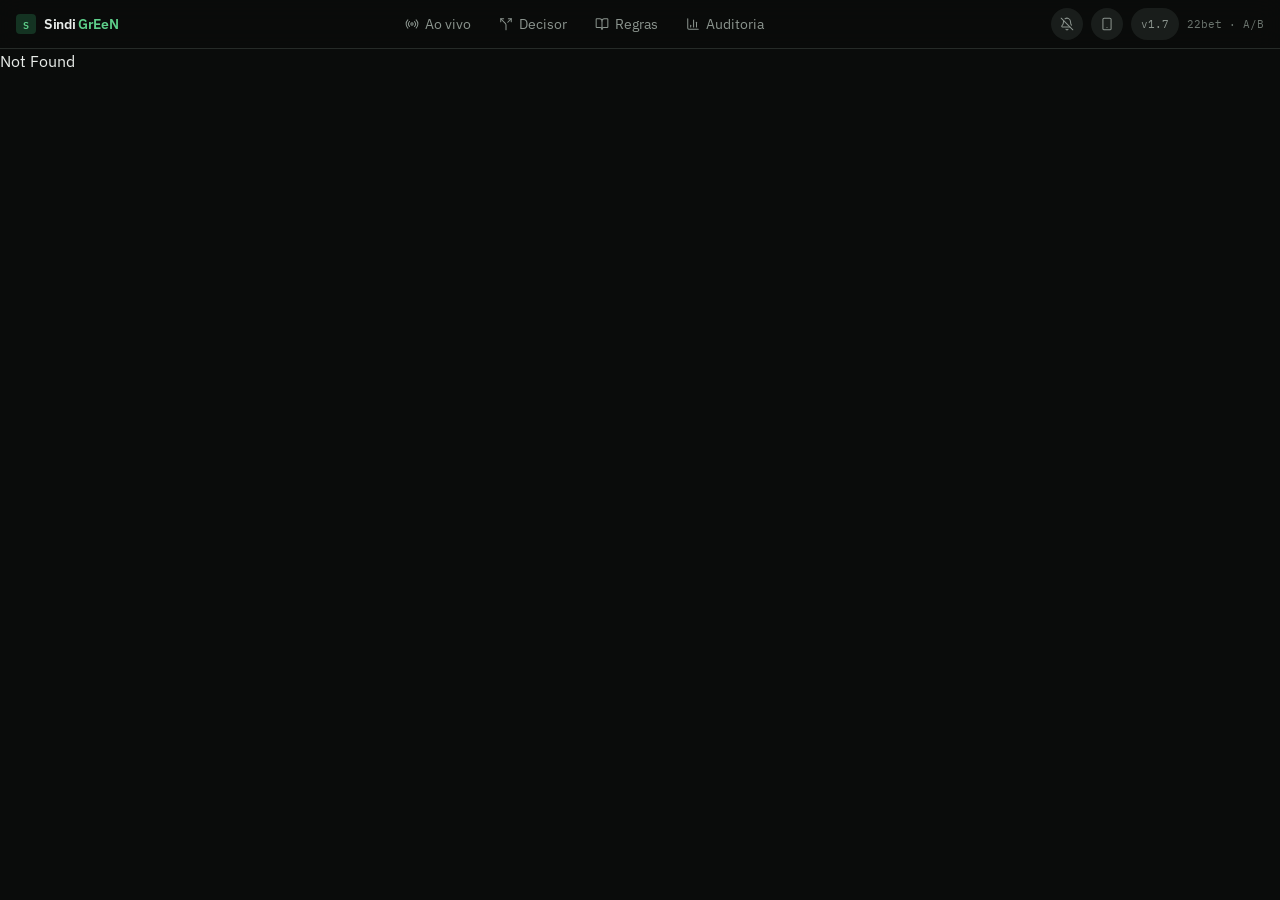
==== commit 80023d0d: "Sindi GrEeN v1.7 — jogos reais RoboBet" ====
--- a/sindi-green/index.html
+++ b/sindi-green/index.html
@@ -4,10 +4,10 @@
   <meta charset="utf-8" />
   <meta name="viewport" content="width=device-width, initial-scale=1, viewport-fit=cover" />
   <title>Sindi GrEeN</title>
-  <meta name="description" content="Sindi GrEeN — cockpit SuperGrok de cantos e golos, ao vivo." />
+  <meta name="description" content="Sindi GrEeN — jogos reais da RoboBet. SuperGrok decide ao vivo." />
   <meta name="theme-color" content="#0a0c0b" />
   <link rel="icon" type="image/svg+xml" href="/sindi-green/favicon.svg" />
-  <link rel="stylesheet" href="/sindi-green/assets/styles-CBWvsEKR.css" />
+  <link rel="stylesheet" href="/sindi-green/assets/styles-D4cARbM5.css" />
   <link rel="preconnect" href="https://fonts.googleapis.com" />
   <link rel="preconnect" href="https://fonts.gstatic.com" crossorigin />
   <link rel="stylesheet" href="https://fonts.googleapis.com/css2?family=IBM+Plex+Mono:wght@400;500;600&family=IBM+Plex+Sans:ital,wght@0,400;0,500;0,600;1,400&display=swap" />
@@ -36,6 +36,6 @@
       };
     })();
   </script>
-  <script type="module" src="/sindi-green/assets/index-O--N7-rh.js"></script>
+  <script type="module" src="/sindi-green/assets/index-Bn9Fqbsa.js"></script>
 </body>
 </html>
--- a/sindi-green/assets/styles-D4cARbM5.css
+++ b/sindi-green/assets/styles-D4cARbM5.css
@@ -0,0 +1,2 @@
+/*! tailwindcss v4.3.3 | MIT License | https://tailwindcss.com */
+@layer properties{@supports (((-webkit-hyphens:none)) and (not (margin-trim:inline))) or ((-moz-orient:inline) and (not (color:rgb(from red r g b)))){*,:before,:after,::backdrop{--tw-translate-x:0;--tw-translate-y:0;--tw-translate-z:0;--tw-scale-x:1;--tw-scale-y:1;--tw-scale-z:1;--tw-rotate-x:initial;--tw-rotate-y:initial;--tw-rotate-z:initial;--tw-skew-x:initial;--tw-skew-y:initial;--tw-space-y-reverse:0;--tw-border-style:solid;--tw-leading:initial;--tw-font-weight:initial;--tw-tracking:initial;--tw-ordinal:initial;--tw-slashed-zero:initial;--tw-numeric-figure:initial;--tw-numeric-spacing:initial;--tw-numeric-fraction:initial;--tw-shadow:0 0 #0000;--tw-shadow-color:initial;--tw-shadow-alpha:100%;--tw-inset-shadow:0 0 #0000;--tw-inset-shadow-color:initial;--tw-inset-shadow-alpha:100%;--tw-ring-color:initial;--tw-ring-shadow:0 0 #0000;--tw-inset-ring-color:initial;--tw-inset-ring-shadow:0 0 #0000;--tw-ring-inset:initial;--tw-ring-offset-width:0px;--tw-ring-offset-color:#fff;--tw-ring-offset-shadow:0 0 #0000;--tw-outline-style:solid;--tw-blur:initial;--tw-brightness:initial;--tw-contrast:initial;--tw-grayscale:initial;--tw-hue-rotate:initial;--tw-invert:initial;--tw-opacity:initial;--tw-saturate:initial;--tw-sepia:initial;--tw-drop-shadow:initial;--tw-drop-shadow-color:initial;--tw-drop-shadow-alpha:100%;--tw-drop-shadow-size:initial;--tw-backdrop-blur:initial;--tw-backdrop-brightness:initial;--tw-backdrop-contrast:initial;--tw-backdrop-grayscale:initial;--tw-backdrop-hue-rotate:initial;--tw-backdrop-invert:initial;--tw-backdrop-opacity:initial;--tw-backdrop-saturate:initial;--tw-backdrop-sepia:initial;--tw-duration:initial;--tw-ease:initial;--tw-content:""}}}@layer theme{:root,:host{--font-sans:"IBM Plex Sans", "Segoe UI", system-ui, sans-serif;--font-mono:"IBM Plex Mono", ui-monospace, "SF Mono", Menlo, monospace;--color-red-500:oklch(63.7% .237 25.331);--color-zinc-50:oklch(98.5% 0 none);--color-zinc-400:oklch(70.5% .015 286.067);--color-zinc-500:oklch(55.2% .016 285.938);--color-zinc-900:oklch(21% .006 285.885);--color-zinc-950:oklch(14.1% .005 285.823);--color-neutral-100:oklch(97% 0 none);--color-neutral-300:oklch(87% 0 none);--color-neutral-500:oklch(55.6% 0 none);--color-neutral-700:oklch(37.1% 0 none);--color-neutral-900:oklch(20.5% 0 none);--color-black:#000;--color-white:#fff;--spacing:.25rem;--container-sm:24rem;--container-md:28rem;--container-lg:32rem;--container-xl:36rem;--container-2xl:42rem;--container-5xl:64rem;--text-xs:.75rem;--text-xs--line-height:calc(1 / .75);--text-sm:.875rem;--text-sm--line-height:calc(1.25 / .875);--text-base:1rem;--text-base--line-height:calc(1.5 / 1);--text-lg:1.125rem;--text-lg--line-height:calc(1.75 / 1.125);--text-xl:1.25rem;--text-xl--line-height:calc(1.75 / 1.25);--text-2xl:1.5rem;--text-2xl--line-height:calc(2 / 1.5);--text-3xl:1.875rem;--text-3xl--line-height:calc(2.25 / 1.875);--text-4xl:2.25rem;--text-4xl--line-height:calc(2.5 / 2.25);--text-5xl:3rem;--text-5xl--line-height:1;--font-weight-medium:500;--font-weight-semibold:600;--tracking-tight:-.025em;--tracking-normal:0em;--tracking-wide:.025em;--leading-tight:1.25;--leading-snug:1.375;--leading-normal:1.5;--leading-relaxed:1.625;--radius-xs:4px;--radius-sm:8px;--radius-md:12px;--radius-lg:16px;--radius-xl:24px;--radius-2xl:1rem;--ease-out:cubic-bezier(0, 0, .2, 1);--ease-in-out:cubic-bezier(.4, 0, .2, 1);--animate-spin:spin 1s linear infinite;--animate-pulse:pulse 2s cubic-bezier(.4, 0, .6, 1) infinite;--blur-md:12px;--default-transition-duration:.15s;--default-transition-timing-function:cubic-bezier(.4, 0, .2, 1);--default-font-family:var(--font-sans);--default-mono-font-family:var(--font-mono);--color-bg:#0a0c0b;--color-surface:#121614;--color-raised:#191d1b;--color-inset:#0e1110;--color-fg:#e8ece9;--color-muted:#8b948e;--color-subtle:#6b746e;--color-border:#262b28;--color-border-strong:#3a423d;--color-accent:#d7e0d9;--color-accent-fg:#0a0c0b;--color-enter:#5ecf8a;--color-enter-dim:#143322;--color-wait:#d4b56a;--color-wait-dim:#2e2614;--color-skip:#e07068;--color-skip-dim:#321614;--color-conta-a:#8ec8e8;--color-conta-b:#c4b4a0;--shadow-border:0 0 0 1px #e8ece914;--shadow-toast:0 0 0 1px #e8ece91a, 0 18px 40px -16px #0a0c0beb, 0 4px 12px -4px #0a0c0bb3}}@layer base{*,:after,:before,::backdrop{box-sizing:border-box;border:0 solid;margin:0;padding:0}::file-selector-button{box-sizing:border-box;border:0 solid;margin:0;padding:0}html,:host{-webkit-text-size-adjust:100%;tab-size:4;line-height:1.5;font-family:var(--default-font-family,-apple-system, BlinkMacSystemFont, "Segoe UI", Roboto, "Helvetica Neue", "Noto Sans", Arial, sans-serif, "Apple Color Emoji", "Segoe UI Emoji", "Segoe UI Symbol", "Noto Color Emoji");font-feature-settings:var(--default-font-feature-settings,normal);font-variation-settings:var(--default-font-variation-settings,normal);-webkit-tap-highlight-color:transparent}hr{height:0;color:inherit;border-top-width:1px}abbr:where([title]){-webkit-text-decoration:underline dotted;text-decoration:underline dotted}h1,h2,h3,h4,h5,h6{font-size:inherit;font-weight:inherit}a{color:inherit;-webkit-text-decoration:inherit;-webkit-text-decoration:inherit;-webkit-text-decoration:inherit;-webkit-text-decoration:inherit;text-decoration:inherit}b,strong{font-weight:bolder}code,kbd,samp,pre{font-family:var(--default-mono-font-family,ui-monospace, SFMono-Regular, Menlo, Monaco, Consolas, "Liberation Mono", "Courier New", monospace);font-feature-settings:var(--default-mono-font-feature-settings,normal);font-variation-settings:var(--default-mono-font-variation-settings,normal);font-size:1em}small{font-size:80%}sub,sup{vertical-align:baseline;font-size:75%;line-height:0;position:relative}sub{bottom:-.25em}sup{top:-.5em}table{text-indent:0;border-color:inherit;border-collapse:collapse}:-moz-focusring:where(:not(iframe)){outline:auto}progress{vertical-align:baseline}summary{display:list-item}ol,ul,menu{list-style:none}img,svg,video,canvas,audio,iframe,embed,object{vertical-align:middle;display:block}img,video{max-width:100%;height:auto}button,input,select,optgroup,textarea{font:inherit;font-feature-settings:inherit;font-variation-settings:inherit;letter-spacing:inherit;color:inherit;opacity:1;background-color:#0000;border-radius:0}::file-selector-button{font:inherit;font-feature-settings:inherit;font-variation-settings:inherit;letter-spacing:inherit;color:inherit;opacity:1;background-color:#0000;border-radius:0}:where(select:is([multiple],[size])) optgroup{font-weight:bolder}:where(select:is([multiple],[size])) optgroup option{padding-inline-start:20px}::file-selector-button{margin-inline-end:4px}::placeholder{opacity:1}@supports (not ((-webkit-appearance:-apple-pay-button))) or (contain-intrinsic-size:1px){::placeholder{color:currentColor}@supports (color:color-mix(in lab, red, red)){::placeholder{color:color-mix(in oklab, currentcolor 50%, transparent)}}}textarea{resize:vertical}::-webkit-search-decoration{-webkit-appearance:none}::-webkit-date-and-time-value{min-height:1lh;text-align:inherit}::-webkit-datetime-edit{display:inline-flex}::-webkit-datetime-edit-fields-wrapper{padding:0}::-webkit-datetime-edit{padding-block:0}::-webkit-datetime-edit-year-field{padding-block:0}::-webkit-datetime-edit-month-field{padding-block:0}::-webkit-datetime-edit-day-field{padding-block:0}::-webkit-datetime-edit-hour-field{padding-block:0}::-webkit-datetime-edit-minute-field{padding-block:0}::-webkit-datetime-edit-second-field{padding-block:0}::-webkit-datetime-edit-millisecond-field{padding-block:0}::-webkit-datetime-edit-meridiem-field{padding-block:0}::-webkit-calendar-picker-indicator{line-height:1}:-moz-ui-invalid{box-shadow:none}button,input:where([type=button],[type=reset],[type=submit]){appearance:button}::file-selector-button{appearance:button}::-webkit-inner-spin-button{height:auto}::-webkit-outer-spin-button{height:auto}[hidden]:where(:not([hidden=until-found])){display:none!important}html{-webkit-font-smoothing:antialiased;-moz-osx-font-smoothing:grayscale}body{background:var(--color-bg);color:var(--color-fg);font-family:var(--font-sans)}button:not(:disabled),[role=button]:not(:disabled){cursor:pointer}h1,h2,h3{text-wrap:balance}p{text-wrap:pretty}}@layer components;@layer utilities{.pointer-events-auto{pointer-events:auto}.pointer-events-none{pointer-events:none}.collapse{visibility:collapse}.invisible{visibility:hidden}.visible{visibility:visible}.absolute{position:absolute}.fixed{position:fixed}.relative{position:relative}.static{position:static}.sticky{position:sticky}.inset-0{inset:0}.inset-x-0{inset-inline:0}.inset-y-0{inset-block:0}.top-0{top:0}.top-1\/2{top:50%}.top-12{top:calc(var(--spacing) * 12)}.right-0{right:0}.right-1{right:var(--spacing)}.right-2{right:calc(var(--spacing) * 2)}.right-3{right:calc(var(--spacing) * 3)}.right-4{right:calc(var(--spacing) * 4)}.bottom-0{bottom:0}.left-0{left:0}.left-1{left:var(--spacing)}.left-2{left:calc(var(--spacing) * 2)}.left-3{left:calc(var(--spacing) * 3)}.left-4{left:calc(var(--spacing) * 4)}.z-10{z-index:10}.z-30{z-index:30}.z-50{z-index:50}.z-\[1\]{z-index:1}.container{width:100%}@media (width>=40rem){.container{max-width:40rem}}@media (width>=48rem){.container{max-width:48rem}}@media (width>=64rem){.container{max-width:64rem}}@media (width>=80rem){.container{max-width:80rem}}@media (width>=96rem){.container{max-width:96rem}}.mx-1{margin-inline:var(--spacing)}.mx-auto{margin-inline:auto}.mx-px{margin-inline:1px}.mt-0\.5{margin-top:calc(var(--spacing) * .5)}.mt-1{margin-top:var(--spacing)}.mt-1\.5{margin-top:calc(var(--spacing) * 1.5)}.mt-2{margin-top:calc(var(--spacing) * 2)}.mt-3{margin-top:calc(var(--spacing) * 3)}.mt-4{margin-top:calc(var(--spacing) * 4)}.mt-5{margin-top:calc(var(--spacing) * 5)}.mt-6{margin-top:calc(var(--spacing) * 6)}.mt-8{margin-top:calc(var(--spacing) * 8)}.mt-10{margin-top:calc(var(--spacing) * 10)}.mt-12{margin-top:calc(var(--spacing) * 12)}.mb-0\.5{margin-bottom:calc(var(--spacing) * .5)}.mb-1{margin-bottom:var(--spacing)}.mb-1\.5{margin-bottom:calc(var(--spacing) * 1.5)}.mb-2{margin-bottom:calc(var(--spacing) * 2)}.mb-3{margin-bottom:calc(var(--spacing) * 3)}.mb-4{margin-bottom:calc(var(--spacing) * 4)}.ml-1\.5{margin-left:calc(var(--spacing) * 1.5)}.ml-2{margin-left:calc(var(--spacing) * 2)}.ml-2\.5{margin-left:calc(var(--spacing) * 2.5)}.ml-auto{margin-left:auto}.ml-px{margin-left:1px}.block{display:block}.flex{display:flex}.grid{display:grid}.hidden{display:none}.inline{display:inline}.inline-block{display:inline-block}.inline-flex{display:inline-flex}.table{display:table}.size-1\.5{width:calc(var(--spacing) * 1.5);height:calc(var(--spacing) * 1.5)}.size-2{width:calc(var(--spacing) * 2);height:calc(var(--spacing) * 2)}.size-3{width:calc(var(--spacing) * 3);height:calc(var(--spacing) * 3)}.size-3\.5{width:calc(var(--spacing) * 3.5);height:calc(var(--spacing) * 3.5)}.size-4{width:calc(var(--spacing) * 4);height:calc(var(--spacing) * 4)}.size-5{width:calc(var(--spacing) * 5);height:calc(var(--spacing) * 5)}.size-8{width:calc(var(--spacing) * 8);height:calc(var(--spacing) * 8)}.size-10{width:calc(var(--spacing) * 10);height:calc(var(--spacing) * 10)}.size-11{width:calc(var(--spacing) * 11);height:calc(var(--spacing) * 11)}.size-12{width:calc(var(--spacing) * 12);height:calc(var(--spacing) * 12)}.size-\[5px\]{width:5px;height:5px}.h-1{height:var(--spacing)}.h-1\.5{height:calc(var(--spacing) * 1.5)}.h-3{height:calc(var(--spacing) * 3)}.h-3\.5{height:calc(var(--spacing) * 3.5)}.h-8{height:calc(var(--spacing) * 8)}.h-9{height:calc(var(--spacing) * 9)}.h-10{height:calc(var(--spacing) * 10)}.h-11{height:calc(var(--spacing) * 11)}.h-12{height:calc(var(--spacing) * 12)}.h-16{height:calc(var(--spacing) * 16)}.h-20{height:calc(var(--spacing) * 20)}.h-28{height:calc(var(--spacing) * 28)}.h-44{height:calc(var(--spacing) * 44)}.h-\[7px\]{height:7px}.h-\[28rem\]{height:28rem}.h-fit{height:fit-content}.h-full{height:100%}.h-px{height:1px}.min-h-0\.5{min-height:calc(var(--spacing) * .5)}.min-h-11{min-height:calc(var(--spacing) * 11)}.min-h-16{min-height:calc(var(--spacing) * 16)}.min-h-\[7\.25rem\]{min-height:7.25rem}.min-h-dvh{min-height:100dvh}.min-h-screen{min-height:100vh}.w-0\.5{width:calc(var(--spacing) * .5)}.w-1{width:var(--spacing)}.w-2{width:calc(var(--spacing) * 2)}.w-7{width:calc(var(--spacing) * 7)}.w-8{width:calc(var(--spacing) * 8)}.w-11{width:calc(var(--spacing) * 11)}.w-32{width:calc(var(--spacing) * 32)}.w-\[3\.75rem\]{width:3.75rem}.w-\[4\.5rem\]{width:4.5rem}.w-\[4\.25rem\]{width:4.25rem}.w-\[5\.5rem\]{width:5.5rem}.w-\[7px\]{width:7px}.w-\[13\.5rem\]{width:13.5rem}.w-\[min\(100\%\,15\.5rem\)\]{width:min(100%,15.5rem)}.w-full{width:100%}.w-px{width:1px}.max-w-2xl{max-width:var(--container-2xl)}.max-w-5xl{max-width:var(--container-5xl)}.max-w-\[12rem\]{max-width:12rem}.max-w-\[1400px\]{max-width:1400px}.max-w-full{max-width:100%}.max-w-lg{max-width:var(--container-lg)}.max-w-md{max-width:var(--container-md)}.max-w-sm{max-width:var(--container-sm)}.max-w-xl{max-width:var(--container-xl)}.min-w-0{min-width:0}.min-w-\[9\.75rem\]{min-width:9.75rem}.min-w-\[16rem\]{min-width:16rem}.min-w-\[28rem\]{min-width:28rem}.min-w-\[480px\]{min-width:480px}.min-w-\[560px\]{min-width:560px}.min-w-\[640px\]{min-width:640px}.flex-1{flex:1}.shrink{flex-shrink:1}.shrink-0{flex-shrink:0}.-translate-y-1\/2{--tw-translate-y:calc(calc(1 / 2 * 100%) * -1);translate:var(--tw-translate-x) var(--tw-translate-y)}.scale-100{--tw-scale-x:100%;--tw-scale-y:100%;--tw-scale-z:100%;scale:var(--tw-scale-x) var(--tw-scale-y)}.scale-\[0\.25\]{scale:.25}.rotate-45{rotate:45deg}.rotate-180{rotate:180deg}.transform{transform:var(--tw-rotate-x,) var(--tw-rotate-y,) var(--tw-rotate-z,) var(--tw-skew-x,) var(--tw-skew-y,)}.animate-pulse{animation:var(--animate-pulse)}.animate-spin{animation:var(--animate-spin)}.cursor-pointer{cursor:pointer}.resize{resize:both}.grid-cols-1{grid-template-columns:repeat(1,minmax(0,1fr))}.grid-cols-2{grid-template-columns:repeat(2,minmax(0,1fr))}.grid-cols-4{grid-template-columns:repeat(4,minmax(0,1fr))}.grid-cols-\[4px_1fr\]{grid-template-columns:4px 1fr}.grid-cols-\[4px_2\.75rem_minmax\(0\,1fr\)_auto\]{grid-template-columns:4px 2.75rem minmax(0,1fr) auto}.grid-cols-\[4px_2\.75rem_minmax\(0\,1fr\)_auto_auto\]{grid-template-columns:4px 2.75rem minmax(0,1fr) auto auto}.grid-cols-\[auto_1fr\]{grid-template-columns:auto 1fr}.grid-cols-\[calc\(22\.2\%\)_calc\(33\.3\%\)_calc\(16\.7\%\)_1fr\]{grid-template-columns:22.2% 33.3% 16.7% 1fr}.flex-col{flex-direction:column}.flex-wrap{flex-wrap:wrap}.place-items-center{place-items:center}.items-baseline{align-items:baseline}.items-center{align-items:center}.items-end{align-items:flex-end}.items-start{align-items:flex-start}.items-stretch{align-items:stretch}.justify-between{justify-content:space-between}.justify-center{justify-content:center}.justify-end{justify-content:flex-end}.justify-start{justify-content:flex-start}.gap-0\.5{gap:calc(var(--spacing) * .5)}.gap-1{gap:var(--spacing)}.gap-1\.5{gap:calc(var(--spacing) * 1.5)}.gap-2{gap:calc(var(--spacing) * 2)}.gap-2\.5{gap:calc(var(--spacing) * 2.5)}.gap-3{gap:calc(var(--spacing) * 3)}.gap-4{gap:calc(var(--spacing) * 4)}.gap-12{gap:calc(var(--spacing) * 12)}.gap-\[3px\]{gap:3px}.gap-px{gap:1px}:where(.space-y-1>:not(:last-child)){--tw-space-y-reverse:0;margin-block-start:calc(var(--spacing) * var(--tw-space-y-reverse));margin-block-end:calc(var(--spacing) * calc(1 - var(--tw-space-y-reverse)))}:where(.space-y-1\.5>:not(:last-child)){--tw-space-y-reverse:0;margin-block-start:calc(calc(var(--spacing) * 1.5) * var(--tw-space-y-reverse));margin-block-end:calc(calc(var(--spacing) * 1.5) * calc(1 - var(--tw-space-y-reverse)))}:where(.space-y-2>:not(:last-child)){--tw-space-y-reverse:0;margin-block-start:calc(calc(var(--spacing) * 2) * var(--tw-space-y-reverse));margin-block-end:calc(calc(var(--spacing) * 2) * calc(1 - var(--tw-space-y-reverse)))}:where(.space-y-3>:not(:last-child)){--tw-space-y-reverse:0;margin-block-start:calc(calc(var(--spacing) * 3) * var(--tw-space-y-reverse));margin-block-end:calc(calc(var(--spacing) * 3) * calc(1 - var(--tw-space-y-reverse)))}:where(.space-y-4>:not(:last-child)){--tw-space-y-reverse:0;margin-block-start:calc(calc(var(--spacing) * 4) * var(--tw-space-y-reverse));margin-block-end:calc(calc(var(--spacing) * 4) * calc(1 - var(--tw-space-y-reverse)))}.gap-x-3{column-gap:calc(var(--spacing) * 3)}.gap-y-0\.5{row-gap:calc(var(--spacing) * .5)}.gap-y-2{row-gap:calc(var(--spacing) * 2)}.self-stretch{align-self:stretch}.truncate{text-overflow:ellipsis;white-space:nowrap;overflow:hidden}.overflow-hidden{overflow:hidden}.overflow-x-auto{overflow-x:auto}.rounded{border-radius:.25rem}.rounded-2xl{border-radius:var(--radius-2xl)}.rounded-\[0\.5px\]{border-radius:.5px}.rounded-\[1px\]{border-radius:1px}.rounded-\[2px\]{border-radius:2px}.rounded-\[3px\]{border-radius:3px}.rounded-\[4px\]{border-radius:4px}.rounded-full{border-radius:2147483647px}.rounded-lg{border-radius:var(--radius-lg)}.rounded-md{border-radius:var(--radius-md)}.rounded-sm{border-radius:var(--radius-sm)}.rounded-xl{border-radius:var(--radius-xl)}.rounded-xs{border-radius:var(--radius-xs)}.rounded-l-\[2px\]{border-top-left-radius:2px;border-bottom-left-radius:2px}.rounded-l-full{border-top-left-radius:2147483647px;border-bottom-left-radius:2147483647px}.rounded-r-\[2px\]{border-top-right-radius:2px;border-bottom-right-radius:2px}.rounded-r-full{border-top-right-radius:2147483647px;border-bottom-right-radius:2147483647px}.border{border-style:var(--tw-border-style);border-width:1px}.border-t{border-top-style:var(--tw-border-style);border-top-width:1px}.border-b{border-bottom-style:var(--tw-border-style);border-bottom-width:1px}.border-l{border-left-style:var(--tw-border-style);border-left-width:1px}.border-l-2{border-left-style:var(--tw-border-style);border-left-width:2px}.border-dashed{--tw-border-style:dashed;border-style:dashed}.border-border{border-color:var(--color-border)}.border-border\/60{border-color:#262b2899}@supports (color:color-mix(in lab, red, red)){.border-border\/60{border-color:color-mix(in oklab, var(--color-border) 60%, transparent)}}.border-border\/70{border-color:#262b28b3}@supports (color:color-mix(in lab, red, red)){.border-border\/70{border-color:color-mix(in oklab, var(--color-border) 70%, transparent)}}.border-neutral-300{border-color:var(--color-neutral-300)}.bg-accent{background-color:var(--color-accent)}.bg-accent\/15{background-color:#d7e0d926}@supports (color:color-mix(in lab, red, red)){.bg-accent\/15{background-color:color-mix(in oklab, var(--color-accent) 15%, transparent)}}.bg-accent\/55{background-color:#d7e0d98c}@supports (color:color-mix(in lab, red, red)){.bg-accent\/55{background-color:color-mix(in oklab, var(--color-accent) 55%, transparent)}}.bg-accent\/70{background-color:#d7e0d9b3}@supports (color:color-mix(in lab, red, red)){.bg-accent\/70{background-color:color-mix(in oklab, var(--color-accent) 70%, transparent)}}.bg-bg{background-color:var(--color-bg)}.bg-bg\/90{background-color:#0a0c0be6}@supports (color:color-mix(in lab, red, red)){.bg-bg\/90{background-color:color-mix(in oklab, var(--color-bg) 90%, transparent)}}.bg-black{background-color:var(--color-black)}.bg-black\/10{background-color:#0000001a}@supports (color:color-mix(in lab, red, red)){.bg-black\/10{background-color:color-mix(in oklab, var(--color-black) 10%, transparent)}}.bg-border{background-color:var(--color-border)}.bg-border-strong{background-color:var(--color-border-strong)}.bg-border-strong\/80{background-color:#3a423dcc}@supports (color:color-mix(in lab, red, red)){.bg-border-strong\/80{background-color:color-mix(in oklab, var(--color-border-strong) 80%, transparent)}}.bg-conta-a{background-color:var(--color-conta-a)}.bg-conta-a\/70{background-color:#8ec8e8b3}@supports (color:color-mix(in lab, red, red)){.bg-conta-a\/70{background-color:color-mix(in oklab, var(--color-conta-a) 70%, transparent)}}.bg-enter{background-color:var(--color-enter)}.bg-enter-dim{background-color:var(--color-enter-dim)}.bg-enter\/25{background-color:#5ecf8a40}@supports (color:color-mix(in lab, red, red)){.bg-enter\/25{background-color:color-mix(in oklab, var(--color-enter) 25%, transparent)}}.bg-enter\/35{background-color:#5ecf8a59}@supports (color:color-mix(in lab, red, red)){.bg-enter\/35{background-color:color-mix(in oklab, var(--color-enter) 35%, transparent)}}.bg-enter\/80{background-color:#5ecf8acc}@supports (color:color-mix(in lab, red, red)){.bg-enter\/80{background-color:color-mix(in oklab, var(--color-enter) 80%, transparent)}}.bg-fg{background-color:var(--color-fg)}.bg-fg\/80{background-color:#e8ece9cc}@supports (color:color-mix(in lab, red, red)){.bg-fg\/80{background-color:color-mix(in oklab, var(--color-fg) 80%, transparent)}}.bg-inset{background-color:var(--color-inset)}.bg-inset\/60{background-color:#0e111099}@supports (color:color-mix(in lab, red, red)){.bg-inset\/60{background-color:color-mix(in oklab, var(--color-inset) 60%, transparent)}}.bg-inset\/80{background-color:#0e1110cc}@supports (color:color-mix(in lab, red, red)){.bg-inset\/80{background-color:color-mix(in oklab, var(--color-inset) 80%, transparent)}}.bg-muted{background-color:var(--color-muted)}.bg-muted\/40{background-color:#8b948e66}@supports (color:color-mix(in lab, red, red)){.bg-muted\/40{background-color:color-mix(in oklab, var(--color-muted) 40%, transparent)}}.bg-raised{background-color:var(--color-raised)}.bg-skip{background-color:var(--color-skip)}.bg-skip-dim{background-color:var(--color-skip-dim)}.bg-skip\/25{background-color:#e0706840}@supports (color:color-mix(in lab, red, red)){.bg-skip\/25{background-color:color-mix(in oklab, var(--color-skip) 25%, transparent)}}.bg-skip\/30{background-color:#e070684d}@supports (color:color-mix(in lab, red, red)){.bg-skip\/30{background-color:color-mix(in oklab, var(--color-skip) 30%, transparent)}}.bg-skip\/40{background-color:#e0706866}@supports (color:color-mix(in lab, red, red)){.bg-skip\/40{background-color:color-mix(in oklab, var(--color-skip) 40%, transparent)}}.bg-skip\/70{background-color:#e07068b3}@supports (color:color-mix(in lab, red, red)){.bg-skip\/70{background-color:color-mix(in oklab, var(--color-skip) 70%, transparent)}}.bg-subtle\/50{background-color:#6b746e80}@supports (color:color-mix(in lab, red, red)){.bg-subtle\/50{background-color:color-mix(in oklab, var(--color-subtle) 50%, transparent)}}.bg-subtle\/55{background-color:#6b746e8c}@supports (color:color-mix(in lab, red, red)){.bg-subtle\/55{background-color:color-mix(in oklab, var(--color-subtle) 55%, transparent)}}.bg-surface{background-color:var(--color-surface)}.bg-surface\/95{background-color:#121614f2}@supports (color:color-mix(in lab, red, red)){.bg-surface\/95{background-color:color-mix(in oklab, var(--color-surface) 95%, transparent)}}.bg-wait{background-color:var(--color-wait)}.bg-wait-dim{background-color:var(--color-wait-dim)}.bg-wait\/30{background-color:#d4b56a4d}@supports (color:color-mix(in lab, red, red)){.bg-wait\/30{background-color:color-mix(in oklab, var(--color-wait) 30%, transparent)}}.bg-zinc-50{background-color:var(--color-zinc-50)}.bg-\[radial-gradient\(ellipse_at_top\,color-mix\(in_oklab\,var\(--color-enter\)_14\%\,transparent\)\,transparent_62\%\)\]{background-image:radial-gradient(at top,#5ecf8a24,#0000 62%)}@supports (color:color-mix(in lab, red, red)){.bg-\[radial-gradient\(ellipse_at_top\,color-mix\(in_oklab\,var\(--color-enter\)_14\%\,transparent\)\,transparent_62\%\)\]{background-image:radial-gradient(ellipse at top,color-mix(in oklab,var(--color-enter) 14%,transparent),transparent 62%)}}.object-cover{object-fit:cover}.p-0\.5{padding:calc(var(--spacing) * .5)}.p-1{padding:var(--spacing)}.p-2{padding:calc(var(--spacing) * 2)}.p-3{padding:calc(var(--spacing) * 3)}.p-4{padding:calc(var(--spacing) * 4)}.p-5{padding:calc(var(--spacing) * 5)}.p-6{padding:calc(var(--spacing) * 6)}.p-8{padding:calc(var(--spacing) * 8)}.p-\[16px\]{padding:16px}.px-1{padding-inline:var(--spacing)}.px-1\.5{padding-inline:calc(var(--spacing) * 1.5)}.px-2{padding-inline:calc(var(--spacing) * 2)}.px-2\.5{padding-inline:calc(var(--spacing) * 2.5)}.px-3{padding-inline:calc(var(--spacing) * 3)}.px-3\.5{padding-inline:calc(var(--spacing) * 3.5)}.px-4{padding-inline:calc(var(--spacing) * 4)}.px-6{padding-inline:calc(var(--spacing) * 6)}.py-0\.5{padding-block:calc(var(--spacing) * .5)}.py-1{padding-block:var(--spacing)}.py-2{padding-block:calc(var(--spacing) * 2)}.py-2\.5{padding-block:calc(var(--spacing) * 2.5)}.py-3{padding-block:calc(var(--spacing) * 3)}.py-6{padding-block:calc(var(--spacing) * 6)}.py-8{padding-block:calc(var(--spacing) * 8)}.py-px{padding-block:1px}.pt-4{padding-top:calc(var(--spacing) * 4)}.pt-8{padding-top:calc(var(--spacing) * 8)}.pt-16{padding-top:calc(var(--spacing) * 16)}.pt-\[env\(safe-area-inset-top\)\]{padding-top:env(safe-area-inset-top)}.pr-2{padding-right:calc(var(--spacing) * 2)}.pr-3{padding-right:calc(var(--spacing) * 3)}.pr-3\.5{padding-right:calc(var(--spacing) * 3.5)}.pb-8{padding-bottom:calc(var(--spacing) * 8)}.pb-16{padding-bottom:calc(var(--spacing) * 16)}.pb-20{padding-bottom:calc(var(--spacing) * 20)}.pb-\[env\(safe-area-inset-bottom\)\]{padding-bottom:env(safe-area-inset-bottom)}.pl-2\.5{padding-left:calc(var(--spacing) * 2.5)}.pl-3{padding-left:calc(var(--spacing) * 3)}.pl-4{padding-left:calc(var(--spacing) * 4)}.pl-10{padding-left:calc(var(--spacing) * 10)}.text-center{text-align:center}.text-left{text-align:left}.text-right{text-align:right}.font-mono{font-family:var(--font-mono)}.font-sans{font-family:var(--font-sans)}.text-2xl{font-size:var(--text-2xl);line-height:var(--tw-leading,var(--text-2xl--line-height))}.text-4xl{font-size:var(--text-4xl);line-height:var(--tw-leading,var(--text-4xl--line-height))}.text-base{font-size:var(--text-base);line-height:var(--tw-leading,var(--text-base--line-height))}.text-lg{font-size:var(--text-lg);line-height:var(--tw-leading,var(--text-lg--line-height))}.text-sm{font-size:var(--text-sm);line-height:var(--tw-leading,var(--text-sm--line-height))}.text-xl{font-size:var(--text-xl);line-height:var(--tw-leading,var(--text-xl--line-height))}.text-xs{font-size:var(--text-xs);line-height:var(--tw-leading,var(--text-xs--line-height))}.text-\[7px\]{font-size:7px}.text-\[8px\]{font-size:8px}.text-\[9px\]{font-size:9px}.text-\[10px\]{font-size:10px}.text-\[11px\]{font-size:11px}.text-\[12px\]{font-size:12px}.text-\[13px\]{font-size:13px}.text-\[15px\]{font-size:15px}.leading-none{--tw-leading:1;line-height:1}.leading-relaxed{--tw-leading:var(--leading-relaxed);line-height:var(--leading-relaxed)}.leading-snug{--tw-leading:var(--leading-snug);line-height:var(--leading-snug)}.font-medium{--tw-font-weight:var(--font-weight-medium);font-weight:var(--font-weight-medium)}.font-semibold{--tw-font-weight:var(--font-weight-semibold);font-weight:var(--font-weight-semibold)}.tracking-\[0\.18em\]{--tw-tracking:.18em;letter-spacing:.18em}.tracking-normal{--tw-tracking:var(--tracking-normal);letter-spacing:var(--tracking-normal)}.tracking-tight{--tw-tracking:var(--tracking-tight);letter-spacing:var(--tracking-tight)}.tracking-wide{--tw-tracking:var(--tracking-wide);letter-spacing:var(--tracking-wide)}.text-balance{text-wrap:balance}.text-wrap{text-wrap:wrap}.break-words{overflow-wrap:break-word}.whitespace-nowrap{white-space:nowrap}.text-accent{color:var(--color-accent)}.text-accent-fg{color:var(--color-accent-fg)}.text-conta-a{color:var(--color-conta-a)}.text-conta-b{color:var(--color-conta-b)}.text-enter{color:var(--color-enter)}.text-fg{color:var(--color-fg)}.text-fg\/80{color:#e8ece9cc}@supports (color:color-mix(in lab, red, red)){.text-fg\/80{color:color-mix(in oklab, var(--color-fg) 80%, transparent)}}.text-muted{color:var(--color-muted)}.text-neutral-500{color:var(--color-neutral-500)}.text-red-500{color:var(--color-red-500)}.text-skip{color:var(--color-skip)}.text-subtle{color:var(--color-subtle)}.text-subtle\/80{color:#6b746ecc}@supports (color:color-mix(in lab, red, red)){.text-subtle\/80{color:color-mix(in oklab, var(--color-subtle) 80%, transparent)}}.text-wait{color:var(--color-wait)}.text-white{color:var(--color-white)}.text-zinc-500{color:var(--color-zinc-500)}.text-zinc-900{color:var(--color-zinc-900)}.normal-case{text-transform:none}.uppercase{text-transform:uppercase}.tabular-nums{--tw-numeric-spacing:tabular-nums;font-variant-numeric:var(--tw-ordinal,) var(--tw-slashed-zero,) var(--tw-numeric-figure,) var(--tw-numeric-spacing,) var(--tw-numeric-fraction,)}.no-underline{text-decoration-line:none}.underline-offset-2{text-underline-offset:2px}.underline-offset-4{text-underline-offset:4px}.antialiased{-webkit-font-smoothing:antialiased;-moz-osx-font-smoothing:grayscale}.accent-accent{accent-color:var(--color-accent)}.opacity-0{opacity:0}.opacity-70{opacity:.7}.opacity-100{opacity:1}.shadow{--tw-shadow:0 1px 3px 0 var(--tw-shadow-color,#0000001a), 0 1px 2px -1px var(--tw-shadow-color,#0000001a);box-shadow:var(--tw-inset-shadow), var(--tw-inset-ring-shadow), var(--tw-ring-offset-shadow), var(--tw-ring-shadow), var(--tw-shadow)}.shadow-\[0_0_0_1px_rgba\(94\,207\,138\,0\.35\)\]{--tw-shadow:0 0 0 1px var(--tw-shadow-color,#5ecf8a59);box-shadow:var(--tw-inset-shadow), var(--tw-inset-ring-shadow), var(--tw-ring-offset-shadow), var(--tw-ring-shadow), var(--tw-shadow)}.shadow-\[0_0_0_1px_rgba\(215\,224\,217\,0\.28\)\]{--tw-shadow:0 0 0 1px var(--tw-shadow-color,#d7e0d947);box-shadow:var(--tw-inset-shadow), var(--tw-inset-ring-shadow), var(--tw-ring-offset-shadow), var(--tw-ring-shadow), var(--tw-shadow)}.shadow-\[var\(--shadow-border\)\]{--tw-shadow:var(--shadow-border);box-shadow:var(--tw-inset-shadow), var(--tw-inset-ring-shadow), var(--tw-ring-offset-shadow), var(--tw-ring-shadow), var(--tw-shadow)}.shadow-\[var\(--shadow-toast\)\]{--tw-shadow:var(--shadow-toast);box-shadow:var(--tw-inset-shadow), var(--tw-inset-ring-shadow), var(--tw-ring-offset-shadow), var(--tw-ring-shadow), var(--tw-shadow)}.ring,.ring-1{--tw-ring-shadow:var(--tw-ring-inset,) 0 0 0 calc(1px + var(--tw-ring-offset-width)) var(--tw-ring-color,currentcolor);box-shadow:var(--tw-inset-shadow), var(--tw-inset-ring-shadow), var(--tw-ring-offset-shadow), var(--tw-ring-shadow), var(--tw-shadow)}.ring-bg\/80{--tw-ring-color:#0a0c0bcc}@supports (color:color-mix(in lab, red, red)){.ring-bg\/80{--tw-ring-color:color-mix(in oklab, var(--color-bg) 80%, transparent)}}.outline,.outline-1{outline-style:var(--tw-outline-style);outline-width:1px}.-outline-offset-1{outline-offset:calc(1px * -1)}.outline-black\/10{outline-color:#0000001a}@supports (color:color-mix(in lab, red, red)){.outline-black\/10{outline-color:color-mix(in oklab, var(--color-black) 10%, transparent)}}.blur{--tw-blur:blur(8px);filter:var(--tw-blur,) var(--tw-brightness,) var(--tw-contrast,) var(--tw-grayscale,) var(--tw-hue-rotate,) var(--tw-invert,) var(--tw-saturate,) var(--tw-sepia,) var(--tw-drop-shadow,)}.blur-\[4px\]{--tw-blur:blur(4px);filter:var(--tw-blur,) var(--tw-brightness,) var(--tw-contrast,) var(--tw-grayscale,) var(--tw-hue-rotate,) var(--tw-invert,) var(--tw-saturate,) var(--tw-sepia,) var(--tw-drop-shadow,)}.blur-none{--tw-blur: ;filter:var(--tw-blur,) var(--tw-brightness,) var(--tw-contrast,) var(--tw-grayscale,) var(--tw-hue-rotate,) var(--tw-invert,) var(--tw-saturate,) var(--tw-sepia,) var(--tw-drop-shadow,)}.grayscale{--tw-grayscale:grayscale(100%);filter:var(--tw-blur,) var(--tw-brightness,) var(--tw-contrast,) var(--tw-grayscale,) var(--tw-hue-rotate,) var(--tw-invert,) var(--tw-saturate,) var(--tw-sepia,) var(--tw-drop-shadow,)}.invert{--tw-invert:invert(100%);filter:var(--tw-blur,) var(--tw-brightness,) var(--tw-contrast,) var(--tw-grayscale,) var(--tw-hue-rotate,) var(--tw-invert,) var(--tw-saturate,) var(--tw-sepia,) var(--tw-drop-shadow,)}.sepia{--tw-sepia:sepia(100%);filter:var(--tw-blur,) var(--tw-brightness,) var(--tw-contrast,) var(--tw-grayscale,) var(--tw-hue-rotate,) var(--tw-invert,) var(--tw-saturate,) var(--tw-sepia,) var(--tw-drop-shadow,)}.filter{filter:var(--tw-blur,) var(--tw-brightness,) var(--tw-contrast,) var(--tw-grayscale,) var(--tw-hue-rotate,) var(--tw-invert,) var(--tw-saturate,) var(--tw-sepia,) var(--tw-drop-shadow,)}.backdrop-blur-md{--tw-backdrop-blur:blur(var(--blur-md));-webkit-backdrop-filter:var(--tw-backdrop-blur,) var(--tw-backdrop-brightness,) var(--tw-backdrop-contrast,) var(--tw-backdrop-grayscale,) var(--tw-backdrop-hue-rotate,) var(--tw-backdrop-invert,) var(--tw-backdrop-opacity,) var(--tw-backdrop-saturate,) var(--tw-backdrop-sepia,);backdrop-filter:var(--tw-backdrop-blur,) var(--tw-backdrop-brightness,) var(--tw-backdrop-contrast,) var(--tw-backdrop-grayscale,) var(--tw-backdrop-hue-rotate,) var(--tw-backdrop-invert,) var(--tw-backdrop-opacity,) var(--tw-backdrop-saturate,) var(--tw-backdrop-sepia,)}.transition{transition-property:color,background-color,border-color,outline-color,text-decoration-color,fill,stroke,--tw-gradient-from,--tw-gradient-via,--tw-gradient-to,opacity,box-shadow,transform,translate,scale,rotate,filter,-webkit-backdrop-filter,backdrop-filter,display,content-visibility,overlay,pointer-events;transition-timing-function:var(--tw-ease,var(--default-transition-timing-function));transition-duration:var(--tw-duration,var(--default-transition-duration))}.transition-\[box-shadow\,background-color\]{transition-property:box-shadow,background-color;transition-timing-function:var(--tw-ease,var(--default-transition-timing-function));transition-duration:var(--tw-duration,var(--default-transition-duration))}.transition-\[box-shadow\]{transition-property:box-shadow;transition-timing-function:var(--tw-ease,var(--default-transition-timing-function));transition-duration:var(--tw-duration,var(--default-transition-duration))}.transition-\[opacity\,filter\,scale\]{transition-property:opacity,filter,scale;transition-timing-function:var(--tw-ease,var(--default-transition-timing-function));transition-duration:var(--tw-duration,var(--default-transition-duration))}.transition-\[opacity\,filter\,transform\]{transition-property:opacity,filter,transform;transition-timing-function:var(--tw-ease,var(--default-transition-timing-function));transition-duration:var(--tw-duration,var(--default-transition-duration))}.transition-\[opacity\,transform\,background-color\,color\]{transition-property:opacity,transform,background-color,color;transition-timing-function:var(--tw-ease,var(--default-transition-timing-function));transition-duration:var(--tw-duration,var(--default-transition-duration))}.transition-\[scale\,background-color\]{transition-property:scale,background-color;transition-timing-function:var(--tw-ease,var(--default-transition-timing-function));transition-duration:var(--tw-duration,var(--default-transition-duration))}.transition-\[scale\,opacity\,filter\]{transition-property:scale,opacity,filter;transition-timing-function:var(--tw-ease,var(--default-transition-timing-function));transition-duration:var(--tw-duration,var(--default-transition-duration))}.transition-colors{transition-property:color,background-color,border-color,outline-color,text-decoration-color,fill,stroke,--tw-gradient-from,--tw-gradient-via,--tw-gradient-to;transition-timing-function:var(--tw-ease,var(--default-transition-timing-function));transition-duration:var(--tw-duration,var(--default-transition-duration))}.transition-transform{transition-property:transform,translate,scale,rotate;transition-timing-function:var(--tw-ease,var(--default-transition-timing-function));transition-duration:var(--tw-duration,var(--default-transition-duration))}.duration-150{--tw-duration:.15s;transition-duration:.15s}.duration-300{--tw-duration:.3s;transition-duration:.3s}.ease-\[cubic-bezier\(0\.2\,0\,0\,1\)\]{--tw-ease:cubic-bezier(.2,0,0,1);transition-timing-function:cubic-bezier(.2,0,0,1)}.ease-out{--tw-ease:var(--ease-out);transition-timing-function:var(--ease-out)}.outline-none{--tw-outline-style:none;outline-style:none}.placeholder\:text-subtle::placeholder{color:var(--color-subtle)}.after\:absolute:after{content:var(--tw-content);position:absolute}.after\:top-1\/2:after{content:var(--tw-content);top:50%}.after\:left-1\/2:after{content:var(--tw-content);left:50%}.after\:size-10:after{content:var(--tw-content);width:calc(var(--spacing) * 10);height:calc(var(--spacing) * 10)}.after\:-translate-1\/2:after{content:var(--tw-content);--tw-translate-x:calc(calc(1 / 2 * 100%) * -1);--tw-translate-y:calc(calc(1 / 2 * 100%) * -1);translate:var(--tw-translate-x) var(--tw-translate-y)}.last\:border-0:last-child{border-style:var(--tw-border-style);border-width:0}@media (hover:hover){.hover\:bg-neutral-100:hover{background-color:var(--color-neutral-100)}.hover\:bg-raised:hover{background-color:var(--color-raised)}.hover\:bg-surface:hover{background-color:var(--color-surface)}.hover\:text-fg:hover{color:var(--color-fg)}.hover\:underline:hover{text-decoration-line:underline}.hover\:opacity-90:hover{opacity:.9}}.focus\:shadow-\[0_0_0_1px_rgba\(215\,224\,217\,0\.4\)\]:focus{--tw-shadow:0 0 0 1px var(--tw-shadow-color,#d7e0d966);box-shadow:var(--tw-inset-shadow), var(--tw-inset-ring-shadow), var(--tw-ring-offset-shadow), var(--tw-ring-shadow), var(--tw-shadow)}.focus-visible\:outline-2:focus-visible{outline-style:var(--tw-outline-style);outline-width:2px}.focus-visible\:outline-offset-2:focus-visible{outline-offset:2px}.focus-visible\:outline-accent:focus-visible{outline-color:var(--color-accent)}.active\:scale-\[0\.96\]:active{scale:.96}.active\:scale-\[0\.98\]:active{scale:.98}.active\:not-disabled\:scale-\[0\.96\]:active:not(:disabled){scale:.96}.disabled\:pointer-events-none:disabled{pointer-events:none}.disabled\:cursor-wait:disabled{cursor:wait}.disabled\:no-underline:disabled{text-decoration-line:none}.disabled\:opacity-40:disabled{opacity:.4}@media (width>=40rem){.sm\:block{display:block}.sm\:flex{display:flex}.sm\:hidden{display:none}.sm\:w-auto{width:auto}.sm\:grid-cols-2{grid-template-columns:repeat(2,minmax(0,1fr))}.sm\:grid-cols-3{grid-template-columns:repeat(3,minmax(0,1fr))}.sm\:grid-cols-4{grid-template-columns:repeat(4,minmax(0,1fr))}.sm\:grid-cols-\[1fr_auto\]{grid-template-columns:1fr auto}.sm\:flex-row{flex-direction:row}.sm\:items-center{align-items:center}.sm\:items-start{align-items:flex-start}.sm\:p-6{padding:calc(var(--spacing) * 6)}.sm\:pt-14{padding-top:calc(var(--spacing) * 14)}.sm\:pb-8{padding-bottom:calc(var(--spacing) * 8)}.sm\:text-3xl{font-size:var(--text-3xl);line-height:var(--tw-leading,var(--text-3xl--line-height))}.sm\:text-5xl{font-size:var(--text-5xl);line-height:var(--tw-leading,var(--text-5xl--line-height))}}@media (width>=48rem){.md\:inline{display:inline}}@media (width>=64rem){.lg\:order-first{order:-9999}.lg\:block{display:block}.lg\:inline{display:inline}.lg\:grid-cols-2{grid-template-columns:repeat(2,minmax(0,1fr))}.lg\:grid-cols-3{grid-template-columns:repeat(3,minmax(0,1fr))}.lg\:grid-cols-\[1\.15fr_0\.85fr\]{grid-template-columns:1.15fr .85fr}.lg\:grid-cols-\[minmax\(0\,22rem\)_minmax\(0\,1fr\)\]{grid-template-columns:minmax(0,22rem) minmax(0,1fr)}.lg\:grid-cols-\[minmax\(0\,26rem\)_minmax\(0\,1fr\)\]{grid-template-columns:minmax(0,26rem) minmax(0,1fr)}.lg\:grid-cols-\[minmax\(0\,32rem\)_minmax\(0\,1fr\)\]{grid-template-columns:minmax(0,32rem) minmax(0,1fr)}.lg\:grid-cols-\[minmax\(0\,38rem\)_minmax\(0\,1fr\)\]{grid-template-columns:minmax(0,38rem) minmax(0,1fr)}.lg\:grid-cols-\[minmax\(0\,48rem\)_minmax\(0\,1fr\)\]{grid-template-columns:minmax(0,48rem) minmax(0,1fr)}.lg\:items-center{align-items:center}}@media (width>=80rem){.xl\:grid-cols-\[minmax\(0\,26rem\)_minmax\(0\,1fr\)\]{grid-template-columns:minmax(0,26rem) minmax(0,1fr)}.xl\:grid-cols-\[minmax\(0\,28rem\)_minmax\(0\,1fr\)\]{grid-template-columns:minmax(0,28rem) minmax(0,1fr)}.xl\:grid-cols-\[minmax\(0\,36rem\)_minmax\(0\,1fr\)\]{grid-template-columns:minmax(0,36rem) minmax(0,1fr)}.xl\:grid-cols-\[minmax\(0\,42rem\)_minmax\(0\,1fr\)\]{grid-template-columns:minmax(0,42rem) minmax(0,1fr)}.xl\:grid-cols-\[minmax\(0\,52rem\)_minmax\(0\,1fr\)\]{grid-template-columns:minmax(0,52rem) minmax(0,1fr)}}@media (prefers-color-scheme:dark){.dark\:border-neutral-700{border-color:var(--color-neutral-700)}.dark\:bg-white\/20{background-color:#fff3}@supports (color:color-mix(in lab, red, red)){.dark\:bg-white\/20{background-color:color-mix(in oklab, var(--color-white) 20%, transparent)}}.dark\:bg-zinc-950{background-color:var(--color-zinc-950)}.dark\:text-zinc-50{color:var(--color-zinc-50)}.dark\:text-zinc-400{color:var(--color-zinc-400)}.dark\:outline-white\/10{outline-color:#ffffff1a}@supports (color:color-mix(in lab, red, red)){.dark\:outline-white\/10{outline-color:color-mix(in oklab, var(--color-white) 10%, transparent)}}@media (hover:hover){.dark\:hover\:bg-neutral-900:hover{background-color:var(--color-neutral-900)}}}}@keyframes pulse-enter{0%,to{box-shadow:0 0 0 1px #e8ece914}50%{box-shadow:0 0 0 1px #5ecf8a73}}.pulse-enter{animation:2.8s ease-in-out infinite pulse-enter}.estimate-cloud{background:#0e11107a;border-radius:40px 28px 34px 24px/26px 36px 22px 32px;position:relative}@supports (color:color-mix(in lab, red, red)){.estimate-cloud{background:color-mix(in oklab, var(--color-inset) 48%, transparent)}}.estimate-cloud{-webkit-backdrop-filter:blur(14px)saturate(.75);box-shadow:inset 0 1px #e8ece91f,0 0 0 1px #d7e0d92e,10px -6px 0 -8px #191d1bb3,-12px -4px 0 -7px #0e1110cc,0 12px 22px -16px #0a0c0bf2}@supports (color:color-mix(in lab, red, red)){.estimate-cloud{box-shadow:inset 0 1px 0 #e8ece91f, 0 0 0 1px #d7e0d92e, 10px -6px 0 -8px color-mix(in oklab, var(--color-raised) 70%, transparent), -12px -4px 0 -7px color-mix(in oklab, var(--color-inset) 80%, transparent), 0 12px 22px -16px #0a0c0bf2}}.estimate-ghost{filter:blur(.35px);opacity:.8}.appm-bar{transition:height .4s ease-out}.p15-bar{transition:width .4s ease-out,opacity .4s ease-out;display:block}[data-sonner-toaster]{font-family:var(--font-sans);--width:min(24rem, calc(100vw - 1.5rem))}.appm-rise{box-shadow:0 0 8px #5ecf8a73}@media (prefers-reduced-motion:reduce){*,:before,:after{transition-duration:.01ms!important;animation-duration:.01ms!important;animation-iteration-count:1!important}.pulse-enter{animation:none;box-shadow:0 0 0 1px #5ecf8a59}}@property --tw-translate-x{syntax:"*";inherits:false;initial-value:0}@property --tw-translate-y{syntax:"*";inherits:false;initial-value:0}@property --tw-translate-z{syntax:"*";inherits:false;initial-value:0}@property --tw-scale-x{syntax:"*";inherits:false;initial-value:1}@property --tw-scale-y{syntax:"*";inherits:false;initial-value:1}@property --tw-scale-z{syntax:"*";inherits:false;initial-value:1}@property --tw-rotate-x{syntax:"*";inherits:false}@property --tw-rotate-y{syntax:"*";inherits:false}@property --tw-rotate-z{syntax:"*";inherits:false}@property --tw-skew-x{syntax:"*";inherits:false}@property --tw-skew-y{syntax:"*";inherits:false}@property --tw-space-y-reverse{syntax:"*";inherits:false;initial-value:0}@property --tw-border-style{syntax:"*";inherits:false;initial-value:solid}@property --tw-leading{syntax:"*";inherits:false}@property --tw-font-weight{syntax:"*";inherits:false}@property --tw-tracking{syntax:"*";inherits:false}@property --tw-ordinal{syntax:"*";inherits:false}@property --tw-slashed-zero{syntax:"*";inherits:false}@property --tw-numeric-figure{syntax:"*";inherits:false}@property --tw-numeric-spacing{syntax:"*";inherits:false}@property --tw-numeric-fraction{syntax:"*";inherits:false}@property --tw-shadow{syntax:"*";inherits:false;initial-value:0 0 #0000}@property --tw-shadow-color{syntax:"*";inherits:false}@property --tw-shadow-alpha{syntax:"<percentage>";inherits:false;initial-value:100%}@property --tw-inset-shadow{syntax:"*";inherits:false;initial-value:0 0 #0000}@property --tw-inset-shadow-color{syntax:"*";inherits:false}@property --tw-inset-shadow-alpha{syntax:"<percentage>";inherits:false;initial-value:100%}@property --tw-ring-color{syntax:"*";inherits:false}@property --tw-ring-shadow{syntax:"*";inherits:false;initial-value:0 0 #0000}@property --tw-inset-ring-color{syntax:"*";inherits:false}@property --tw-inset-ring-shadow{syntax:"*";inherits:false;initial-value:0 0 #0000}@property --tw-ring-inset{syntax:"*";inherits:false}@property --tw-ring-offset-width{syntax:"<length>";inherits:false;initial-value:0}@property --tw-ring-offset-color{syntax:"*";inherits:false;initial-value:#fff}@property --tw-ring-offset-shadow{syntax:"*";inherits:false;initial-value:0 0 #0000}@property --tw-outline-style{syntax:"*";inherits:false;initial-value:solid}@property --tw-blur{syntax:"*";inherits:false}@property --tw-brightness{syntax:"*";inherits:false}@property --tw-contrast{syntax:"*";inherits:false}@property --tw-grayscale{syntax:"*";inherits:false}@property --tw-hue-rotate{syntax:"*";inherits:false}@property --tw-invert{syntax:"*";inherits:false}@property --tw-opacity{syntax:"*";inherits:false}@property --tw-saturate{syntax:"*";inherits:false}@property --tw-sepia{syntax:"*";inherits:false}@property --tw-drop-shadow{syntax:"*";inherits:false}@property --tw-drop-shadow-color{syntax:"*";inherits:false}@property --tw-drop-shadow-alpha{syntax:"<percentage>";inherits:false;initial-value:100%}@property --tw-drop-shadow-size{syntax:"*";inherits:false}@property --tw-backdrop-blur{syntax:"*";inherits:false}@property --tw-backdrop-brightness{syntax:"*";inherits:false}@property --tw-backdrop-contrast{syntax:"*";inherits:false}@property --tw-backdrop-grayscale{syntax:"*";inherits:false}@property --tw-backdrop-hue-rotate{syntax:"*";inherits:false}@property --tw-backdrop-invert{syntax:"*";inherits:false}@property --tw-backdrop-opacity{syntax:"*";inherits:false}@property --tw-backdrop-saturate{syntax:"*";inherits:false}@property --tw-backdrop-sepia{syntax:"*";inherits:false}@property --tw-duration{syntax:"*";inherits:false}@property --tw-ease{syntax:"*";inherits:false}@property --tw-content{syntax:"*";inherits:false;initial-value:""}@keyframes spin{to{transform:rotate(360deg)}}@keyframes pulse{50%{opacity:.5}}
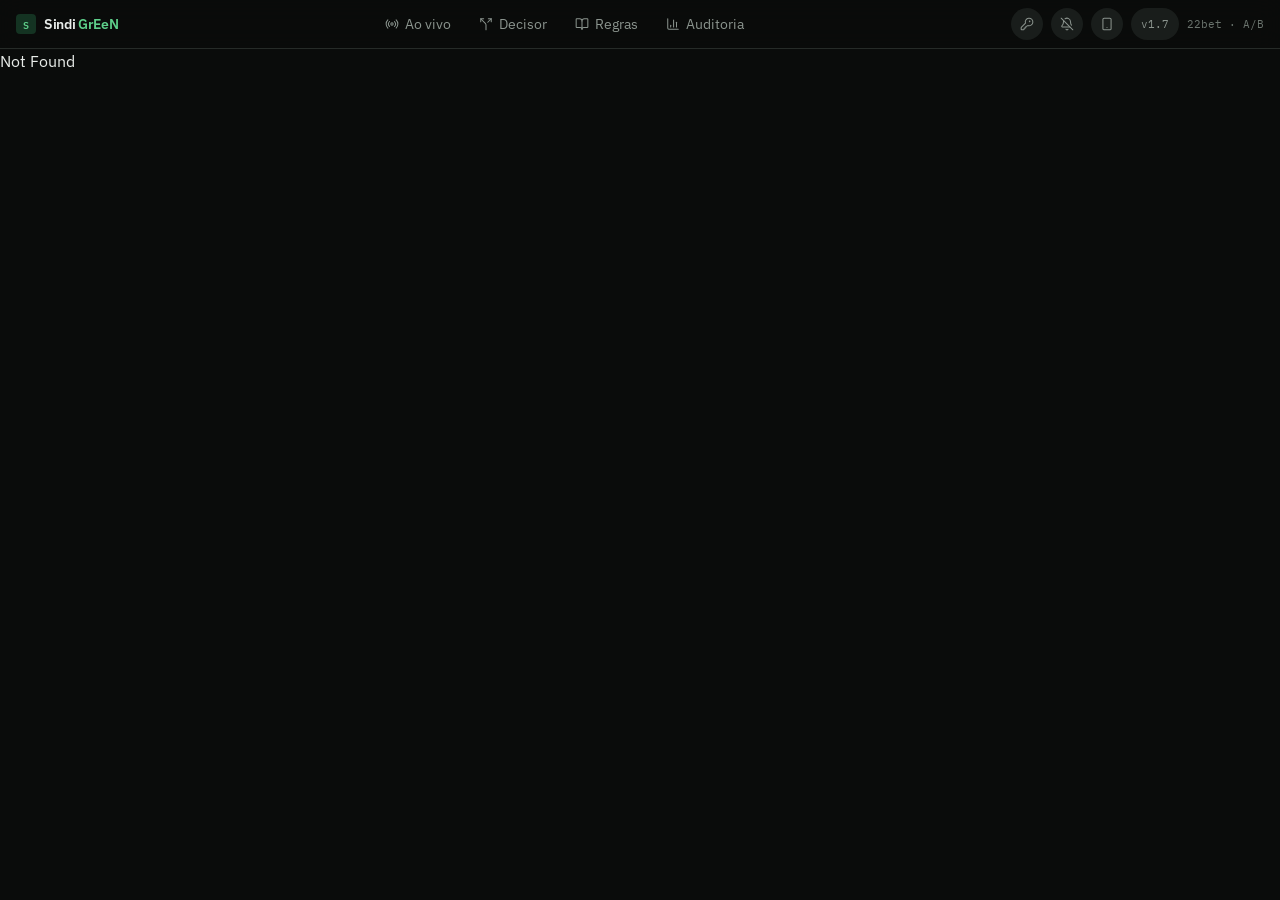
==== commit 2c2a31b7: "Sindi GrEeN — ao vivo fixo na RoboBet (sem voltar à demo)" ====
--- a/sindi-green/index.html
+++ b/sindi-green/index.html
@@ -36,6 +36,6 @@
       };
     })();
   </script>
-  <script type="module" src="/sindi-green/assets/index-Bn9Fqbsa.js"></script>
+  <script type="module" src="/sindi-green/assets/index-D3JGERmI.js"></script>
 </body>
 </html>
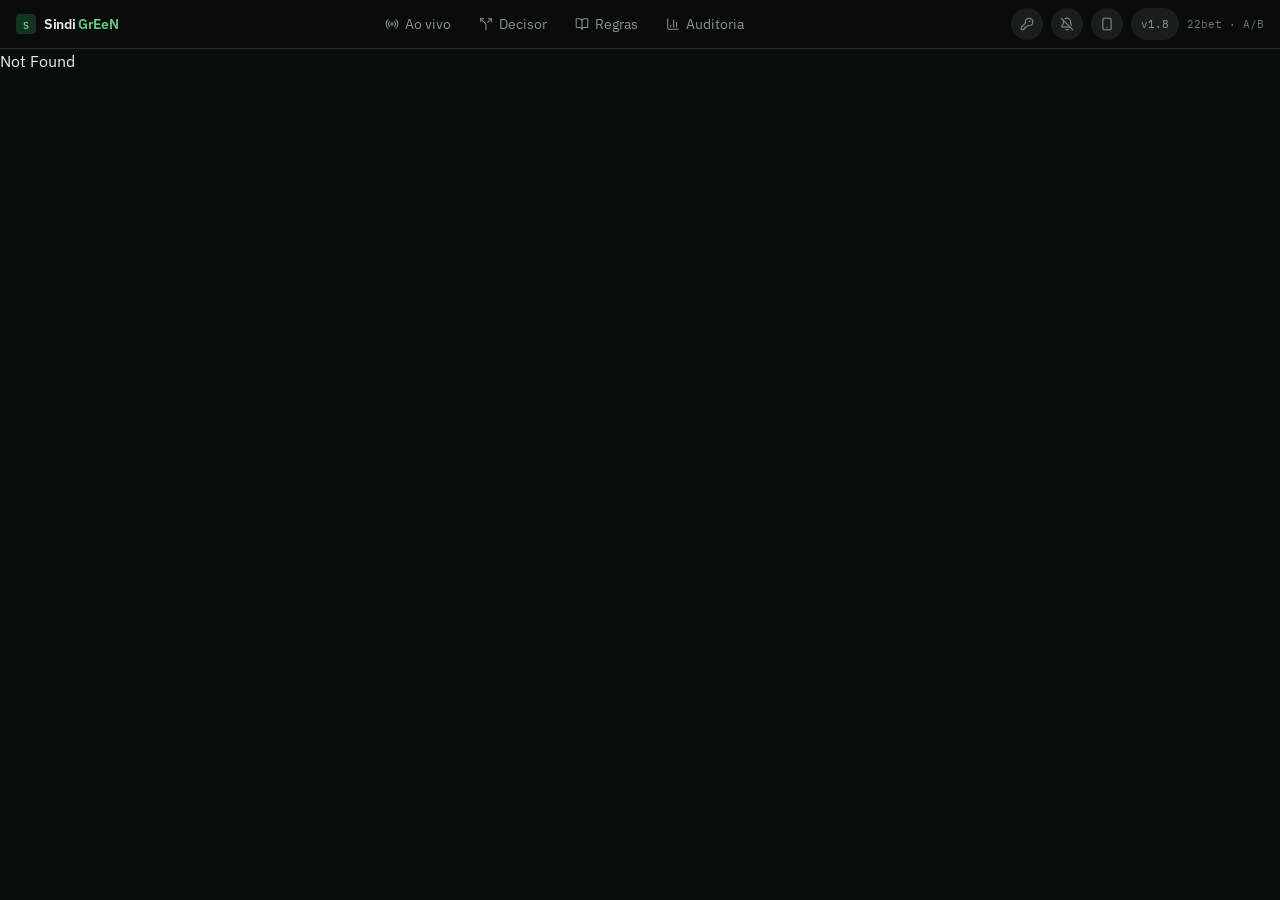
==== commit d788bf97: "Sindi GrEeN v1.8 — Armadura 22bet nos cartões reais" ====
--- a/sindi-green/index.html
+++ b/sindi-green/index.html
@@ -6,6 +6,7 @@
   <title>Sindi GrEeN</title>
   <meta name="description" content="Sindi GrEeN — jogos reais da RoboBet. SuperGrok decide ao vivo." />
   <meta name="theme-color" content="#0a0c0b" />
+  <!-- sindi-green v1.8 · 2026-09-08T18:54Z -->
   <link rel="icon" type="image/svg+xml" href="/sindi-green/favicon.svg" />
   <link rel="stylesheet" href="/sindi-green/assets/styles-D4cARbM5.css" />
   <link rel="preconnect" href="https://fonts.googleapis.com" />
@@ -36,6 +37,6 @@
       };
     })();
   </script>
-  <script type="module" src="/sindi-green/assets/index-D3JGERmI.js"></script>
+  <script type="module" src="/sindi-green/assets/index-BlZI4DYq.js"></script>
 </body>
 </html>
